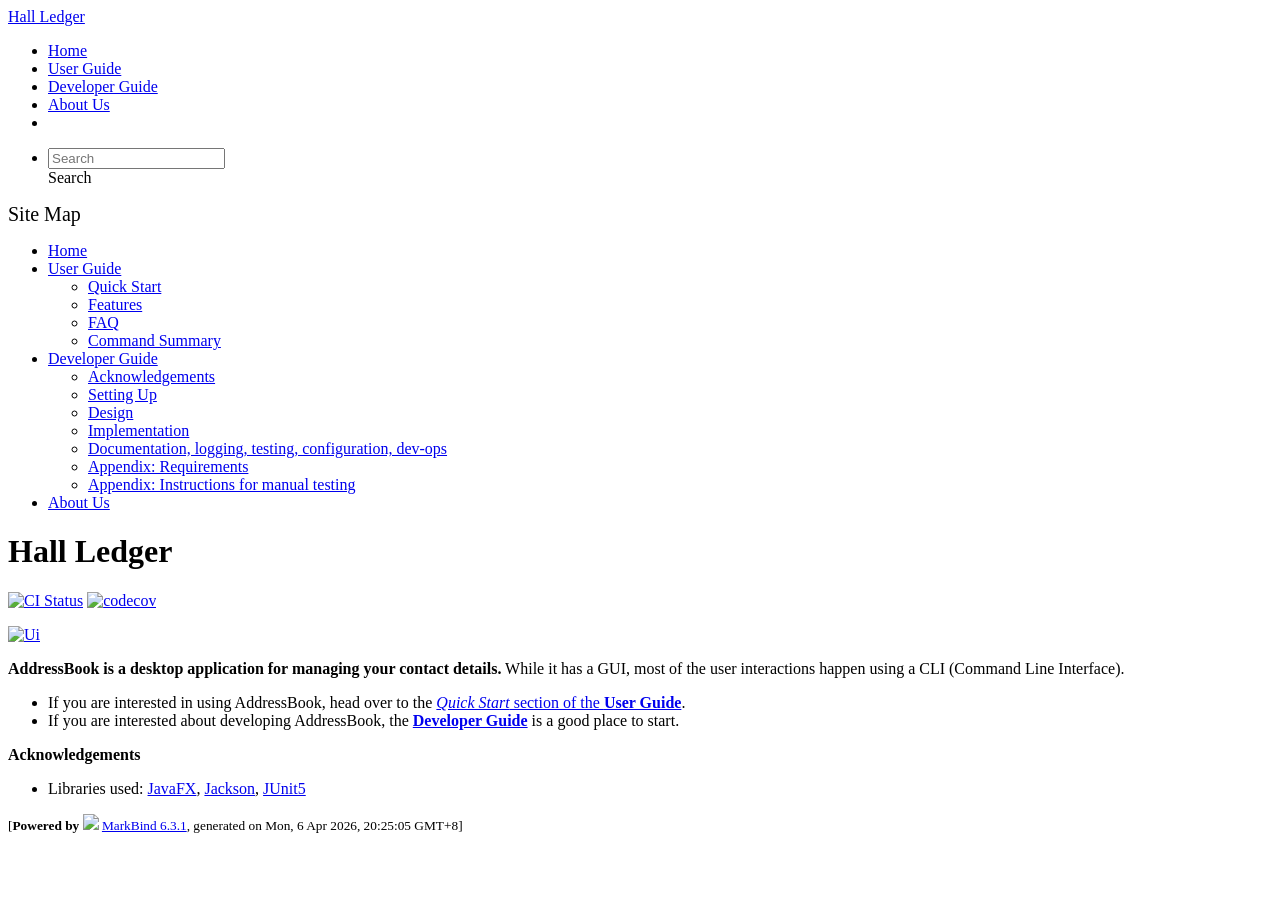
==== index.html @ 1bc2eb9d "deploy: 139dfe4c811f9056efb04863ceb00b99c2544ae3" ====
<!DOCTYPE html>
<html>
<head>
    <meta charset="utf-8">
    <meta http-equiv="X-UA-Compatible" content="IE=edge">
    <meta name="generator" content="MarkBind 6.3.1">
    <meta name="viewport" content="width=device-width, initial-scale=1"><title>Hall Ledger</title> <link rel="stylesheet" href="/tp/markbind/css/bootstrap.min.css"> <link rel="stylesheet" href="/tp/markbind/fontawesome/css/all.min.css"> <link rel="stylesheet" href="/tp/markbind/glyphicons/css/bootstrap-glyphicons.min.css"><link rel="stylesheet" href="/tp/markbind/css/codeblock-light.min.css"><link rel="stylesheet" href="/tp/markbind/css/markbind.min.css"><link rel="stylesheet" href="/tp/plugins/markbind-plugin-anchors/markbind-plugin-anchors.css"><link rel="stylesheet" href="/tp/plugins/markbind-plugin-tree/markbind-plugin-tree.css">
    
  <link rel="stylesheet" href="/tp/stylesheets/main.css">
<link rel="icon" href="/tp/images/hall-ledger-icon-48x48.png"></head>
<script>
  const baseUrl = '/tp'
</script>
<body  data-code-theme="light">
<div id="app"><!--[--><header sticky><div data-v-26aac3dc><nav class="navbar navbar-expand-md d-print-none navbar-dark bg-dark" data-v-26aac3dc><div class="container-fluid" data-v-26aac3dc><div class="navbar-left" data-v-26aac3dc><!--[--><a href="/tp/index.html" title="Home" class="navbar-brand">Hall Ledger</a><!--]--></div><div class="navbar-default" data-v-26aac3dc><ul class="navbar-nav me-auto mt-2 mt-lg-0" data-v-26aac3dc><!--[--> <li><a href="/tp/index.html" class="nav-link">Home</a></li> <li><a href="/tp/UserGuide.html" class="nav-link">User Guide</a></li> <li><a href="/tp/DeveloperGuide.html" class="nav-link">Developer Guide</a></li> <li><a href="/tp/AboutUs.html" class="nav-link">About Us</a></li> <li><a href="https://github.com/se-edu/addressbook-level3" target="_blank" class="nav-link"><span><span aria-hidden="true" class="fab fa-github"></span></span></a></li> <!--]--></ul></div><ul class="navbar-nav navbar-right" data-v-26aac3dc><!--[--><li><form class="navbar-form"><div style="position:relative;" class="dropdown" data-v-00e26d0a><!--[--><input value="" data-bs-toggle="dropdown" type="text" class="form-control" placeholder="Search" autocomplete="off" data-v-00e26d0a><div class="form-control placeholder-div-hidden" data-v-00e26d0a>Search</div><!--]--><ul class="dropdown-menu search-dropdown-menu dropdown-menu-hidden dropdown-menu-end" data-v-00e26d0a><!--[--><!--]--></ul></div></form></li><!--]--></ul></div></nav><div style="display:none;" class="lower-navbar-container" data-v-26aac3dc><!--[--><!----><!----><!--]--></div></div></header> <div id="flex-body"><nav id="site-nav" data-v-6b1b63d2><!--[--><div class="site-nav-top"><div class="fw-bold mb-2" style="font-size:1.25rem;">Site Map</div></div> <div class="nav-component slim-scroll"><div class="site-nav-root"><!--[--><ul class="site-nav-list site-nav-list-root" data-v-6b1b63d2><!--[--><li><div class="site-nav-default-list-item site-nav-list-item-0" onclick="handleSiteNavClick(this)"><a href="/tp/index.html">Home</a></div></li> <li><div class="site-nav-default-list-item site-nav-list-item-0" onclick="handleSiteNavClick(this)"><a href="/tp/UserGuide.html">User Guide</a> <div class="site-nav-dropdown-btn-container"><i class="site-nav-dropdown-btn-icon site-nav-rotate-icon" onclick="handleSiteNavClick(this.parentNode.parentNode, false); event.stopPropagation();"><span class="glyphicon glyphicon-menu-down" aria-hidden="true"></span></i></div></div><ul class="site-nav-dropdown-container site-nav-dropdown-container-open site-nav-list"><li><div class="site-nav-default-list-item site-nav-list-item-1" onclick="handleSiteNavClick(this)"><a href="/tp/UserGuide.html#quick-start">Quick Start</a></div></li> <li><div class="site-nav-default-list-item site-nav-list-item-1" onclick="handleSiteNavClick(this)"><a href="/tp/UserGuide.html#features">Features</a></div></li> <li><div class="site-nav-default-list-item site-nav-list-item-1" onclick="handleSiteNavClick(this)"><a href="/tp/UserGuide.html#faq">FAQ</a></div></li> <li><div class="site-nav-default-list-item site-nav-list-item-1" onclick="handleSiteNavClick(this)"><a href="/tp/UserGuide.html#faq">Command Summary</a></div></li></ul></li> <li><div class="site-nav-default-list-item site-nav-list-item-0" onclick="handleSiteNavClick(this)"><a href="/tp/DeveloperGuide.html">Developer Guide</a> <div class="site-nav-dropdown-btn-container"><i class="site-nav-dropdown-btn-icon site-nav-rotate-icon" onclick="handleSiteNavClick(this.parentNode.parentNode, false); event.stopPropagation();"><span class="glyphicon glyphicon-menu-down" aria-hidden="true"></span></i></div></div><ul class="site-nav-dropdown-container site-nav-dropdown-container-open site-nav-list"><li><div class="site-nav-default-list-item site-nav-list-item-1" onclick="handleSiteNavClick(this)"><a href="/tp/DeveloperGuide.html#acknowledgements">Acknowledgements</a></div></li> <li><div class="site-nav-default-list-item site-nav-list-item-1" onclick="handleSiteNavClick(this)"><a href="/tp/DeveloperGuide.html#setting-up-getting-started">Setting Up</a></div></li> <li><div class="site-nav-default-list-item site-nav-list-item-1" onclick="handleSiteNavClick(this)"><a href="/tp/DeveloperGuide.html#design">Design</a></div></li> <li><div class="site-nav-default-list-item site-nav-list-item-1" onclick="handleSiteNavClick(this)"><a href="/tp/DeveloperGuide.html#implementation">Implementation</a></div></li> <li><div class="site-nav-default-list-item site-nav-list-item-1" onclick="handleSiteNavClick(this)"><a href="/tp/DeveloperGuide.html#documentation-logging-testing-configuration-dev-ops">Documentation, logging, testing, configuration, dev-ops</a></div></li> <li><div class="site-nav-default-list-item site-nav-list-item-1" onclick="handleSiteNavClick(this)"><a href="/tp/DeveloperGuide.html#appendix-requirements">Appendix: Requirements</a></div></li> <li><div class="site-nav-default-list-item site-nav-list-item-1" onclick="handleSiteNavClick(this)"><a href="/tp/DeveloperGuide.html#appendix-instructions-for-manual-testing">Appendix: Instructions for manual testing</a></div></li></ul></li> <li><div class="site-nav-default-list-item site-nav-list-item-0" onclick="handleSiteNavClick(this)"><a href="/tp/AboutUs.html">About Us</a></div></li><!--]--><!--v-if--></ul><!--]--></div></div><!--]--><!--v-if--></nav> <div id="content-wrapper"><h1 id="hall-ledger">Hall Ledger<a class="fa fa-anchor" href="#hall-ledger" onclick="event.stopPropagation()"></a></h1> <p><a href="https://github.com/se-edu/addressbook-level3/actions"><img src="https://github.com/se-edu/addressbook-level3/workflows/Java%20CI/badge.svg" alt="CI Status" class="img-fluid"></a> <a href="https://codecov.io/gh/se-edu/addressbook-level3"><img src="https://codecov.io/gh/se-edu/addressbook-level3/branch/master/graph/badge.svg" alt="codecov" class="img-fluid"></a></p> <p><a href="/tp/images/Ui.png" target="_self"><img src="/tp/images/Ui.png" alt="Ui" class="img-fluid"></a></p> <p><strong>AddressBook is a desktop application for managing your contact details.</strong> While it has a GUI, most of the user interactions happen using a CLI (Command Line Interface).</p> <ul><li>If you are interested in using AddressBook, head over to the <a href="/tp/UserGuide.html#quick-start"><em>Quick Start</em> section of the <strong>User Guide</strong></a>.</li> <li>If you are interested about developing AddressBook, the <a href="/tp/DeveloperGuide.html"><strong>Developer Guide</strong></a> is a good place to start.</li></ul> <p><strong>Acknowledgements</strong></p> <ul><li>Libraries used: <a href="https://openjfx.io/">JavaFX</a>, <a href="https://github.com/FasterXML/jackson">Jackson</a>, <a href="https://github.com/junit-team/junit5">JUnit5</a></li></ul></div> <nav id="page-nav" data-v-6b1b63d2><!--[--><div class="nav-component slim-scroll"></div><!--]--><!--v-if--></nav> <div class="scroll-top-button fa-lg d-print-none" style="display:none;bottom:2%;right:2%;position:fixed;" aria-hidden="true"><!--[--><i class="fas fa-arrow-circle-up"></i><!--]--></div></div> <footer><div class="text-center"><small>[<span><strong>Powered by</strong></span> <img src="https://markbind.org/favicon.ico" width="30"> <a href="https://markbind.org/">MarkBind 6.3.1</a>, generated on Mon, 6 Apr 2026, 20:25:05 GMT+8]</small></div></footer><!--]--></div>
</body><script src="/tp/markbind/js/bootstrap-utility.min.js"></script>
<script src="/tp/markbind/js/polyfill.min.js"></script>
<script src="/tp/markbind/js/vue.global.prod.min.js"></script>
<script src="/tp/markbind/js/markbind.min.js"></script>
<script src="index.page-vue-render.js"></script>
<script>
  MarkBind.setupWithSearch()
</script>
</html>
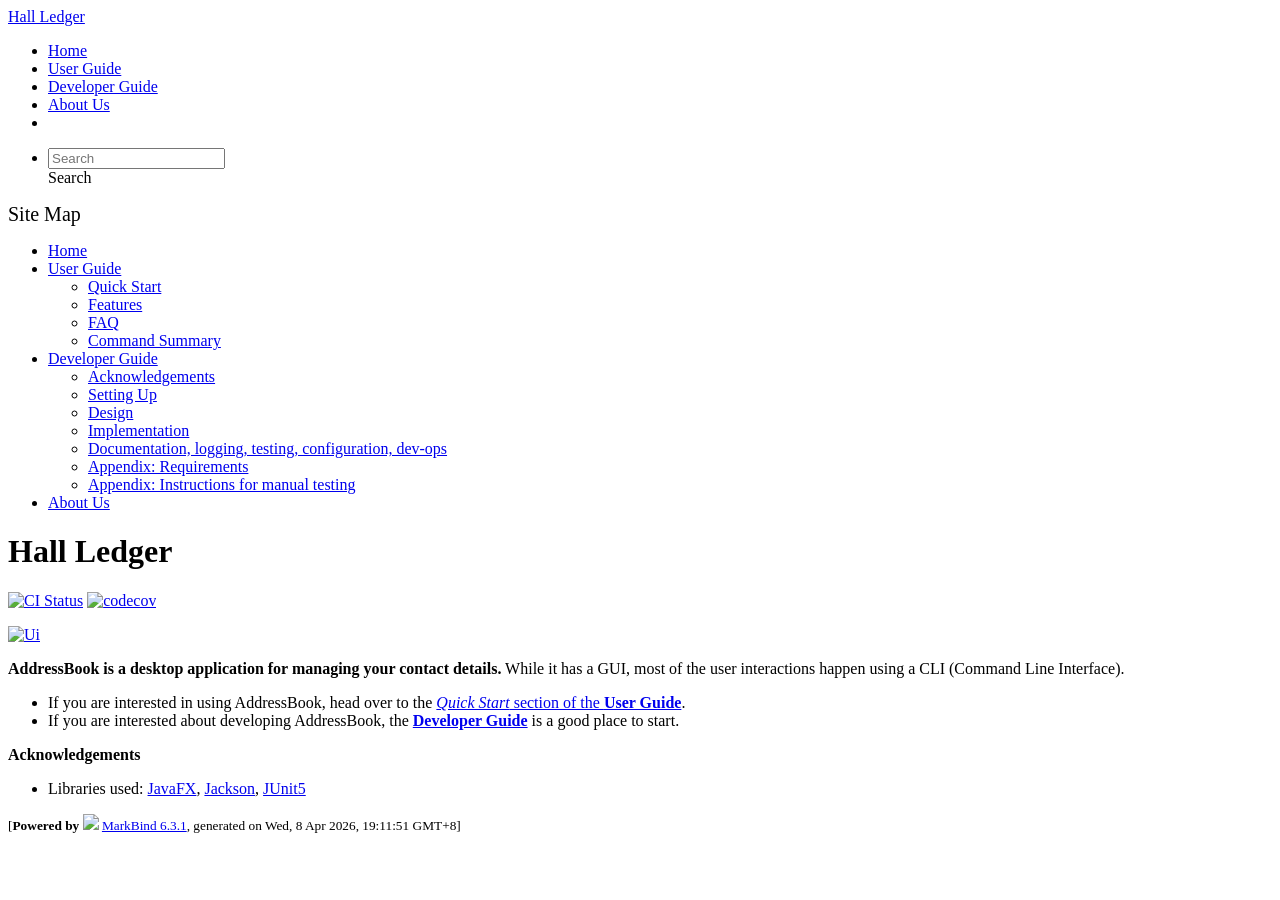
==== commit a96c9766: "deploy: 63b5e1e203f5cf9840056fa8dea4994e9d47cd9a" ====
--- a/index.html
+++ b/index.html
@@ -12,7 +12,7 @@
   const baseUrl = '/tp'
 </script>
 <body  data-code-theme="light">
-<div id="app"><!--[--><header sticky><div data-v-26aac3dc><nav class="navbar navbar-expand-md d-print-none navbar-dark bg-dark" data-v-26aac3dc><div class="container-fluid" data-v-26aac3dc><div class="navbar-left" data-v-26aac3dc><!--[--><a href="/tp/index.html" title="Home" class="navbar-brand">Hall Ledger</a><!--]--></div><div class="navbar-default" data-v-26aac3dc><ul class="navbar-nav me-auto mt-2 mt-lg-0" data-v-26aac3dc><!--[--> <li><a href="/tp/index.html" class="nav-link">Home</a></li> <li><a href="/tp/UserGuide.html" class="nav-link">User Guide</a></li> <li><a href="/tp/DeveloperGuide.html" class="nav-link">Developer Guide</a></li> <li><a href="/tp/AboutUs.html" class="nav-link">About Us</a></li> <li><a href="https://github.com/se-edu/addressbook-level3" target="_blank" class="nav-link"><span><span aria-hidden="true" class="fab fa-github"></span></span></a></li> <!--]--></ul></div><ul class="navbar-nav navbar-right" data-v-26aac3dc><!--[--><li><form class="navbar-form"><div style="position:relative;" class="dropdown" data-v-00e26d0a><!--[--><input value="" data-bs-toggle="dropdown" type="text" class="form-control" placeholder="Search" autocomplete="off" data-v-00e26d0a><div class="form-control placeholder-div-hidden" data-v-00e26d0a>Search</div><!--]--><ul class="dropdown-menu search-dropdown-menu dropdown-menu-hidden dropdown-menu-end" data-v-00e26d0a><!--[--><!--]--></ul></div></form></li><!--]--></ul></div></nav><div style="display:none;" class="lower-navbar-container" data-v-26aac3dc><!--[--><!----><!----><!--]--></div></div></header> <div id="flex-body"><nav id="site-nav" data-v-6b1b63d2><!--[--><div class="site-nav-top"><div class="fw-bold mb-2" style="font-size:1.25rem;">Site Map</div></div> <div class="nav-component slim-scroll"><div class="site-nav-root"><!--[--><ul class="site-nav-list site-nav-list-root" data-v-6b1b63d2><!--[--><li><div class="site-nav-default-list-item site-nav-list-item-0" onclick="handleSiteNavClick(this)"><a href="/tp/index.html">Home</a></div></li> <li><div class="site-nav-default-list-item site-nav-list-item-0" onclick="handleSiteNavClick(this)"><a href="/tp/UserGuide.html">User Guide</a> <div class="site-nav-dropdown-btn-container"><i class="site-nav-dropdown-btn-icon site-nav-rotate-icon" onclick="handleSiteNavClick(this.parentNode.parentNode, false); event.stopPropagation();"><span class="glyphicon glyphicon-menu-down" aria-hidden="true"></span></i></div></div><ul class="site-nav-dropdown-container site-nav-dropdown-container-open site-nav-list"><li><div class="site-nav-default-list-item site-nav-list-item-1" onclick="handleSiteNavClick(this)"><a href="/tp/UserGuide.html#quick-start">Quick Start</a></div></li> <li><div class="site-nav-default-list-item site-nav-list-item-1" onclick="handleSiteNavClick(this)"><a href="/tp/UserGuide.html#features">Features</a></div></li> <li><div class="site-nav-default-list-item site-nav-list-item-1" onclick="handleSiteNavClick(this)"><a href="/tp/UserGuide.html#faq">FAQ</a></div></li> <li><div class="site-nav-default-list-item site-nav-list-item-1" onclick="handleSiteNavClick(this)"><a href="/tp/UserGuide.html#faq">Command Summary</a></div></li></ul></li> <li><div class="site-nav-default-list-item site-nav-list-item-0" onclick="handleSiteNavClick(this)"><a href="/tp/DeveloperGuide.html">Developer Guide</a> <div class="site-nav-dropdown-btn-container"><i class="site-nav-dropdown-btn-icon site-nav-rotate-icon" onclick="handleSiteNavClick(this.parentNode.parentNode, false); event.stopPropagation();"><span class="glyphicon glyphicon-menu-down" aria-hidden="true"></span></i></div></div><ul class="site-nav-dropdown-container site-nav-dropdown-container-open site-nav-list"><li><div class="site-nav-default-list-item site-nav-list-item-1" onclick="handleSiteNavClick(this)"><a href="/tp/DeveloperGuide.html#acknowledgements">Acknowledgements</a></div></li> <li><div class="site-nav-default-list-item site-nav-list-item-1" onclick="handleSiteNavClick(this)"><a href="/tp/DeveloperGuide.html#setting-up-getting-started">Setting Up</a></div></li> <li><div class="site-nav-default-list-item site-nav-list-item-1" onclick="handleSiteNavClick(this)"><a href="/tp/DeveloperGuide.html#design">Design</a></div></li> <li><div class="site-nav-default-list-item site-nav-list-item-1" onclick="handleSiteNavClick(this)"><a href="/tp/DeveloperGuide.html#implementation">Implementation</a></div></li> <li><div class="site-nav-default-list-item site-nav-list-item-1" onclick="handleSiteNavClick(this)"><a href="/tp/DeveloperGuide.html#documentation-logging-testing-configuration-dev-ops">Documentation, logging, testing, configuration, dev-ops</a></div></li> <li><div class="site-nav-default-list-item site-nav-list-item-1" onclick="handleSiteNavClick(this)"><a href="/tp/DeveloperGuide.html#appendix-requirements">Appendix: Requirements</a></div></li> <li><div class="site-nav-default-list-item site-nav-list-item-1" onclick="handleSiteNavClick(this)"><a href="/tp/DeveloperGuide.html#appendix-instructions-for-manual-testing">Appendix: Instructions for manual testing</a></div></li></ul></li> <li><div class="site-nav-default-list-item site-nav-list-item-0" onclick="handleSiteNavClick(this)"><a href="/tp/AboutUs.html">About Us</a></div></li><!--]--><!--v-if--></ul><!--]--></div></div><!--]--><!--v-if--></nav> <div id="content-wrapper"><h1 id="hall-ledger">Hall Ledger<a class="fa fa-anchor" href="#hall-ledger" onclick="event.stopPropagation()"></a></h1> <p><a href="https://github.com/se-edu/addressbook-level3/actions"><img src="https://github.com/se-edu/addressbook-level3/workflows/Java%20CI/badge.svg" alt="CI Status" class="img-fluid"></a> <a href="https://codecov.io/gh/se-edu/addressbook-level3"><img src="https://codecov.io/gh/se-edu/addressbook-level3/branch/master/graph/badge.svg" alt="codecov" class="img-fluid"></a></p> <p><a href="/tp/images/Ui.png" target="_self"><img src="/tp/images/Ui.png" alt="Ui" class="img-fluid"></a></p> <p><strong>AddressBook is a desktop application for managing your contact details.</strong> While it has a GUI, most of the user interactions happen using a CLI (Command Line Interface).</p> <ul><li>If you are interested in using AddressBook, head over to the <a href="/tp/UserGuide.html#quick-start"><em>Quick Start</em> section of the <strong>User Guide</strong></a>.</li> <li>If you are interested about developing AddressBook, the <a href="/tp/DeveloperGuide.html"><strong>Developer Guide</strong></a> is a good place to start.</li></ul> <p><strong>Acknowledgements</strong></p> <ul><li>Libraries used: <a href="https://openjfx.io/">JavaFX</a>, <a href="https://github.com/FasterXML/jackson">Jackson</a>, <a href="https://github.com/junit-team/junit5">JUnit5</a></li></ul></div> <nav id="page-nav" data-v-6b1b63d2><!--[--><div class="nav-component slim-scroll"></div><!--]--><!--v-if--></nav> <div class="scroll-top-button fa-lg d-print-none" style="display:none;bottom:2%;right:2%;position:fixed;" aria-hidden="true"><!--[--><i class="fas fa-arrow-circle-up"></i><!--]--></div></div> <footer><div class="text-center"><small>[<span><strong>Powered by</strong></span> <img src="https://markbind.org/favicon.ico" width="30"> <a href="https://markbind.org/">MarkBind 6.3.1</a>, generated on Mon, 6 Apr 2026, 20:25:05 GMT+8]</small></div></footer><!--]--></div>
+<div id="app"><!--[--><header sticky><div data-v-26aac3dc><nav class="navbar navbar-expand-md d-print-none navbar-dark bg-dark" data-v-26aac3dc><div class="container-fluid" data-v-26aac3dc><div class="navbar-left" data-v-26aac3dc><!--[--><a href="/tp/index.html" title="Home" class="navbar-brand">Hall Ledger</a><!--]--></div><div class="navbar-default" data-v-26aac3dc><ul class="navbar-nav me-auto mt-2 mt-lg-0" data-v-26aac3dc><!--[--> <li><a href="/tp/index.html" class="nav-link">Home</a></li> <li><a href="/tp/UserGuide.html" class="nav-link">User Guide</a></li> <li><a href="/tp/DeveloperGuide.html" class="nav-link">Developer Guide</a></li> <li><a href="/tp/AboutUs.html" class="nav-link">About Us</a></li> <li><a href="https://github.com/AY2526S2-CS2103T-T15-1/tp" target="_blank" class="nav-link"><span><span aria-hidden="true" class="fab fa-github"></span></span></a></li> <!--]--></ul></div><ul class="navbar-nav navbar-right" data-v-26aac3dc><!--[--><li><form class="navbar-form"><div style="position:relative;" class="dropdown" data-v-00e26d0a><!--[--><input value="" data-bs-toggle="dropdown" type="text" class="form-control" placeholder="Search" autocomplete="off" data-v-00e26d0a><div class="form-control placeholder-div-hidden" data-v-00e26d0a>Search</div><!--]--><ul class="dropdown-menu search-dropdown-menu dropdown-menu-hidden dropdown-menu-end" data-v-00e26d0a><!--[--><!--]--></ul></div></form></li><!--]--></ul></div></nav><div style="display:none;" class="lower-navbar-container" data-v-26aac3dc><!--[--><!----><!----><!--]--></div></div></header> <div id="flex-body"><nav id="site-nav" data-v-6b1b63d2><!--[--><div class="site-nav-top"><div class="fw-bold mb-2" style="font-size:1.25rem;">Site Map</div></div> <div class="nav-component slim-scroll"><div class="site-nav-root"><!--[--><ul class="site-nav-list site-nav-list-root" data-v-6b1b63d2><!--[--><li><div class="site-nav-default-list-item site-nav-list-item-0" onclick="handleSiteNavClick(this)"><a href="/tp/index.html">Home</a></div></li> <li><div class="site-nav-default-list-item site-nav-list-item-0" onclick="handleSiteNavClick(this)"><a href="/tp/UserGuide.html">User Guide</a> <div class="site-nav-dropdown-btn-container"><i class="site-nav-dropdown-btn-icon site-nav-rotate-icon" onclick="handleSiteNavClick(this.parentNode.parentNode, false); event.stopPropagation();"><span class="glyphicon glyphicon-menu-down" aria-hidden="true"></span></i></div></div><ul class="site-nav-dropdown-container site-nav-dropdown-container-open site-nav-list"><li><div class="site-nav-default-list-item site-nav-list-item-1" onclick="handleSiteNavClick(this)"><a href="/tp/UserGuide.html#quick-start">Quick Start</a></div></li> <li><div class="site-nav-default-list-item site-nav-list-item-1" onclick="handleSiteNavClick(this)"><a href="/tp/UserGuide.html#features">Features</a></div></li> <li><div class="site-nav-default-list-item site-nav-list-item-1" onclick="handleSiteNavClick(this)"><a href="/tp/UserGuide.html#faq">FAQ</a></div></li> <li><div class="site-nav-default-list-item site-nav-list-item-1" onclick="handleSiteNavClick(this)"><a href="/tp/UserGuide.html#faq">Command Summary</a></div></li></ul></li> <li><div class="site-nav-default-list-item site-nav-list-item-0" onclick="handleSiteNavClick(this)"><a href="/tp/DeveloperGuide.html">Developer Guide</a> <div class="site-nav-dropdown-btn-container"><i class="site-nav-dropdown-btn-icon site-nav-rotate-icon" onclick="handleSiteNavClick(this.parentNode.parentNode, false); event.stopPropagation();"><span class="glyphicon glyphicon-menu-down" aria-hidden="true"></span></i></div></div><ul class="site-nav-dropdown-container site-nav-dropdown-container-open site-nav-list"><li><div class="site-nav-default-list-item site-nav-list-item-1" onclick="handleSiteNavClick(this)"><a href="/tp/DeveloperGuide.html#acknowledgements">Acknowledgements</a></div></li> <li><div class="site-nav-default-list-item site-nav-list-item-1" onclick="handleSiteNavClick(this)"><a href="/tp/DeveloperGuide.html#setting-up-getting-started">Setting Up</a></div></li> <li><div class="site-nav-default-list-item site-nav-list-item-1" onclick="handleSiteNavClick(this)"><a href="/tp/DeveloperGuide.html#design">Design</a></div></li> <li><div class="site-nav-default-list-item site-nav-list-item-1" onclick="handleSiteNavClick(this)"><a href="/tp/DeveloperGuide.html#implementation">Implementation</a></div></li> <li><div class="site-nav-default-list-item site-nav-list-item-1" onclick="handleSiteNavClick(this)"><a href="/tp/DeveloperGuide.html#documentation-logging-testing-configuration-dev-ops">Documentation, logging, testing, configuration, dev-ops</a></div></li> <li><div class="site-nav-default-list-item site-nav-list-item-1" onclick="handleSiteNavClick(this)"><a href="/tp/DeveloperGuide.html#appendix-requirements">Appendix: Requirements</a></div></li> <li><div class="site-nav-default-list-item site-nav-list-item-1" onclick="handleSiteNavClick(this)"><a href="/tp/DeveloperGuide.html#appendix-instructions-for-manual-testing">Appendix: Instructions for manual testing</a></div></li></ul></li> <li><div class="site-nav-default-list-item site-nav-list-item-0" onclick="handleSiteNavClick(this)"><a href="/tp/AboutUs.html">About Us</a></div></li><!--]--><!--v-if--></ul><!--]--></div></div><!--]--><!--v-if--></nav> <div id="content-wrapper"><h1 id="hall-ledger">Hall Ledger<a class="fa fa-anchor" href="#hall-ledger" onclick="event.stopPropagation()"></a></h1> <p><a href="https://github.com/se-edu/addressbook-level3/actions"><img src="https://github.com/se-edu/addressbook-level3/workflows/Java%20CI/badge.svg" alt="CI Status" class="img-fluid"></a> <a href="https://codecov.io/gh/se-edu/addressbook-level3"><img src="https://codecov.io/gh/se-edu/addressbook-level3/branch/master/graph/badge.svg" alt="codecov" class="img-fluid"></a></p> <p><a href="/tp/images/Ui.png" target="_self"><img src="/tp/images/Ui.png" alt="Ui" class="img-fluid"></a></p> <p><strong>AddressBook is a desktop application for managing your contact details.</strong> While it has a GUI, most of the user interactions happen using a CLI (Command Line Interface).</p> <ul><li>If you are interested in using AddressBook, head over to the <a href="/tp/UserGuide.html#quick-start"><em>Quick Start</em> section of the <strong>User Guide</strong></a>.</li> <li>If you are interested about developing AddressBook, the <a href="/tp/DeveloperGuide.html"><strong>Developer Guide</strong></a> is a good place to start.</li></ul> <p><strong>Acknowledgements</strong></p> <ul><li>Libraries used: <a href="https://openjfx.io/">JavaFX</a>, <a href="https://github.com/FasterXML/jackson">Jackson</a>, <a href="https://github.com/junit-team/junit5">JUnit5</a></li></ul></div> <nav id="page-nav" data-v-6b1b63d2><!--[--><div class="nav-component slim-scroll"></div><!--]--><!--v-if--></nav> <div class="scroll-top-button fa-lg d-print-none" style="display:none;bottom:2%;right:2%;position:fixed;" aria-hidden="true"><!--[--><i class="fas fa-arrow-circle-up"></i><!--]--></div></div> <footer><div class="text-center"><small>[<span><strong>Powered by</strong></span> <img src="https://markbind.org/favicon.ico" width="30"> <a href="https://markbind.org/">MarkBind 6.3.1</a>, generated on Wed, 8 Apr 2026, 19:11:51 GMT+8]</small></div></footer><!--]--></div>
 </body><script src="/tp/markbind/js/bootstrap-utility.min.js"></script>
 <script src="/tp/markbind/js/polyfill.min.js"></script>
 <script src="/tp/markbind/js/vue.global.prod.min.js"></script>
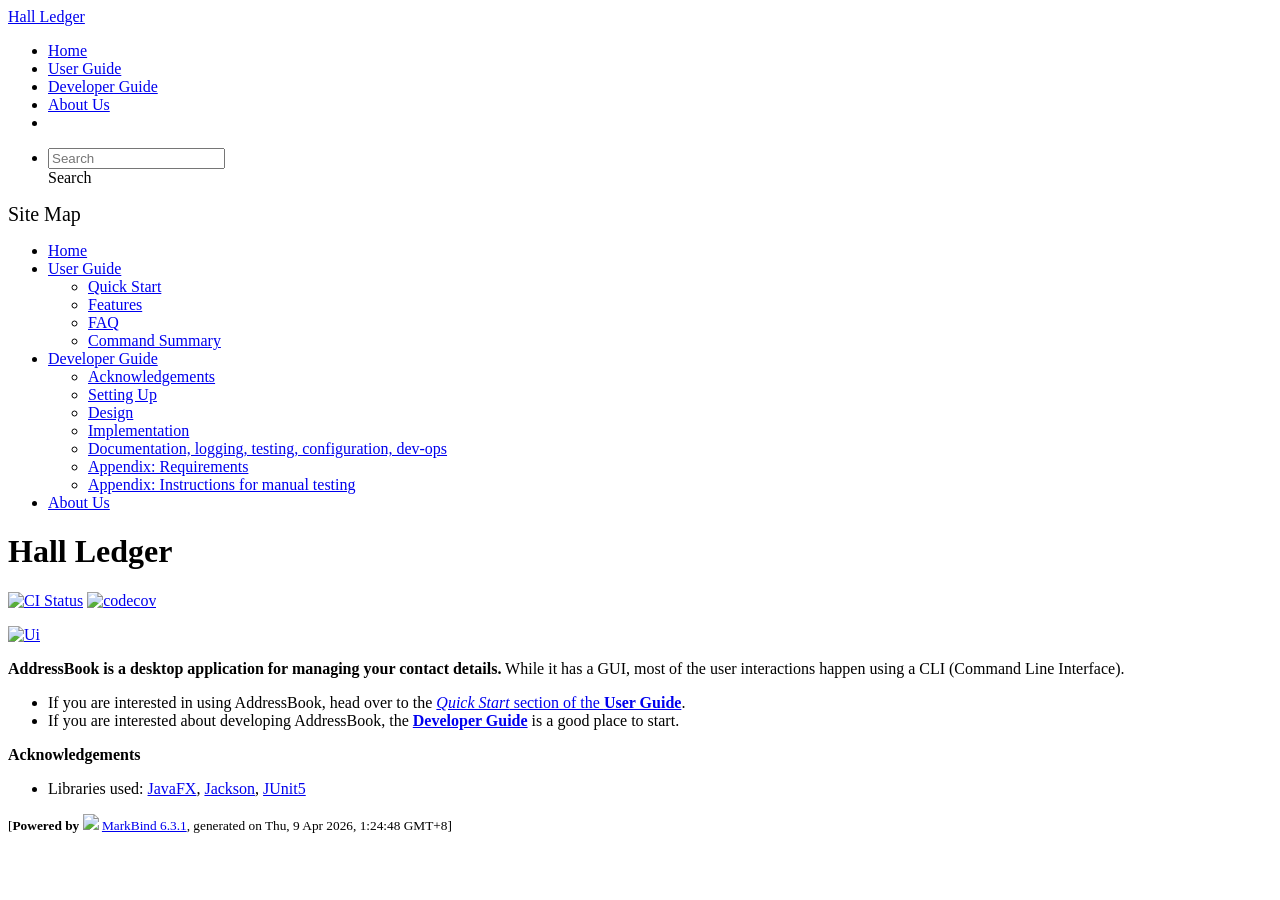
==== commit 2ccf6928: "deploy: 3b681ca3405276831b642ce11754a37ca4b1e949" ====
--- a/index.html
+++ b/index.html
@@ -12,7 +12,7 @@
   const baseUrl = '/tp'
 </script>
 <body  data-code-theme="light">
-<div id="app"><!--[--><header sticky><div data-v-26aac3dc><nav class="navbar navbar-expand-md d-print-none navbar-dark bg-dark" data-v-26aac3dc><div class="container-fluid" data-v-26aac3dc><div class="navbar-left" data-v-26aac3dc><!--[--><a href="/tp/index.html" title="Home" class="navbar-brand">Hall Ledger</a><!--]--></div><div class="navbar-default" data-v-26aac3dc><ul class="navbar-nav me-auto mt-2 mt-lg-0" data-v-26aac3dc><!--[--> <li><a href="/tp/index.html" class="nav-link">Home</a></li> <li><a href="/tp/UserGuide.html" class="nav-link">User Guide</a></li> <li><a href="/tp/DeveloperGuide.html" class="nav-link">Developer Guide</a></li> <li><a href="/tp/AboutUs.html" class="nav-link">About Us</a></li> <li><a href="https://github.com/AY2526S2-CS2103T-T15-1/tp" target="_blank" class="nav-link"><span><span aria-hidden="true" class="fab fa-github"></span></span></a></li> <!--]--></ul></div><ul class="navbar-nav navbar-right" data-v-26aac3dc><!--[--><li><form class="navbar-form"><div style="position:relative;" class="dropdown" data-v-00e26d0a><!--[--><input value="" data-bs-toggle="dropdown" type="text" class="form-control" placeholder="Search" autocomplete="off" data-v-00e26d0a><div class="form-control placeholder-div-hidden" data-v-00e26d0a>Search</div><!--]--><ul class="dropdown-menu search-dropdown-menu dropdown-menu-hidden dropdown-menu-end" data-v-00e26d0a><!--[--><!--]--></ul></div></form></li><!--]--></ul></div></nav><div style="display:none;" class="lower-navbar-container" data-v-26aac3dc><!--[--><!----><!----><!--]--></div></div></header> <div id="flex-body"><nav id="site-nav" data-v-6b1b63d2><!--[--><div class="site-nav-top"><div class="fw-bold mb-2" style="font-size:1.25rem;">Site Map</div></div> <div class="nav-component slim-scroll"><div class="site-nav-root"><!--[--><ul class="site-nav-list site-nav-list-root" data-v-6b1b63d2><!--[--><li><div class="site-nav-default-list-item site-nav-list-item-0" onclick="handleSiteNavClick(this)"><a href="/tp/index.html">Home</a></div></li> <li><div class="site-nav-default-list-item site-nav-list-item-0" onclick="handleSiteNavClick(this)"><a href="/tp/UserGuide.html">User Guide</a> <div class="site-nav-dropdown-btn-container"><i class="site-nav-dropdown-btn-icon site-nav-rotate-icon" onclick="handleSiteNavClick(this.parentNode.parentNode, false); event.stopPropagation();"><span class="glyphicon glyphicon-menu-down" aria-hidden="true"></span></i></div></div><ul class="site-nav-dropdown-container site-nav-dropdown-container-open site-nav-list"><li><div class="site-nav-default-list-item site-nav-list-item-1" onclick="handleSiteNavClick(this)"><a href="/tp/UserGuide.html#quick-start">Quick Start</a></div></li> <li><div class="site-nav-default-list-item site-nav-list-item-1" onclick="handleSiteNavClick(this)"><a href="/tp/UserGuide.html#features">Features</a></div></li> <li><div class="site-nav-default-list-item site-nav-list-item-1" onclick="handleSiteNavClick(this)"><a href="/tp/UserGuide.html#faq">FAQ</a></div></li> <li><div class="site-nav-default-list-item site-nav-list-item-1" onclick="handleSiteNavClick(this)"><a href="/tp/UserGuide.html#faq">Command Summary</a></div></li></ul></li> <li><div class="site-nav-default-list-item site-nav-list-item-0" onclick="handleSiteNavClick(this)"><a href="/tp/DeveloperGuide.html">Developer Guide</a> <div class="site-nav-dropdown-btn-container"><i class="site-nav-dropdown-btn-icon site-nav-rotate-icon" onclick="handleSiteNavClick(this.parentNode.parentNode, false); event.stopPropagation();"><span class="glyphicon glyphicon-menu-down" aria-hidden="true"></span></i></div></div><ul class="site-nav-dropdown-container site-nav-dropdown-container-open site-nav-list"><li><div class="site-nav-default-list-item site-nav-list-item-1" onclick="handleSiteNavClick(this)"><a href="/tp/DeveloperGuide.html#acknowledgements">Acknowledgements</a></div></li> <li><div class="site-nav-default-list-item site-nav-list-item-1" onclick="handleSiteNavClick(this)"><a href="/tp/DeveloperGuide.html#setting-up-getting-started">Setting Up</a></div></li> <li><div class="site-nav-default-list-item site-nav-list-item-1" onclick="handleSiteNavClick(this)"><a href="/tp/DeveloperGuide.html#design">Design</a></div></li> <li><div class="site-nav-default-list-item site-nav-list-item-1" onclick="handleSiteNavClick(this)"><a href="/tp/DeveloperGuide.html#implementation">Implementation</a></div></li> <li><div class="site-nav-default-list-item site-nav-list-item-1" onclick="handleSiteNavClick(this)"><a href="/tp/DeveloperGuide.html#documentation-logging-testing-configuration-dev-ops">Documentation, logging, testing, configuration, dev-ops</a></div></li> <li><div class="site-nav-default-list-item site-nav-list-item-1" onclick="handleSiteNavClick(this)"><a href="/tp/DeveloperGuide.html#appendix-requirements">Appendix: Requirements</a></div></li> <li><div class="site-nav-default-list-item site-nav-list-item-1" onclick="handleSiteNavClick(this)"><a href="/tp/DeveloperGuide.html#appendix-instructions-for-manual-testing">Appendix: Instructions for manual testing</a></div></li></ul></li> <li><div class="site-nav-default-list-item site-nav-list-item-0" onclick="handleSiteNavClick(this)"><a href="/tp/AboutUs.html">About Us</a></div></li><!--]--><!--v-if--></ul><!--]--></div></div><!--]--><!--v-if--></nav> <div id="content-wrapper"><h1 id="hall-ledger">Hall Ledger<a class="fa fa-anchor" href="#hall-ledger" onclick="event.stopPropagation()"></a></h1> <p><a href="https://github.com/se-edu/addressbook-level3/actions"><img src="https://github.com/se-edu/addressbook-level3/workflows/Java%20CI/badge.svg" alt="CI Status" class="img-fluid"></a> <a href="https://codecov.io/gh/se-edu/addressbook-level3"><img src="https://codecov.io/gh/se-edu/addressbook-level3/branch/master/graph/badge.svg" alt="codecov" class="img-fluid"></a></p> <p><a href="/tp/images/Ui.png" target="_self"><img src="/tp/images/Ui.png" alt="Ui" class="img-fluid"></a></p> <p><strong>AddressBook is a desktop application for managing your contact details.</strong> While it has a GUI, most of the user interactions happen using a CLI (Command Line Interface).</p> <ul><li>If you are interested in using AddressBook, head over to the <a href="/tp/UserGuide.html#quick-start"><em>Quick Start</em> section of the <strong>User Guide</strong></a>.</li> <li>If you are interested about developing AddressBook, the <a href="/tp/DeveloperGuide.html"><strong>Developer Guide</strong></a> is a good place to start.</li></ul> <p><strong>Acknowledgements</strong></p> <ul><li>Libraries used: <a href="https://openjfx.io/">JavaFX</a>, <a href="https://github.com/FasterXML/jackson">Jackson</a>, <a href="https://github.com/junit-team/junit5">JUnit5</a></li></ul></div> <nav id="page-nav" data-v-6b1b63d2><!--[--><div class="nav-component slim-scroll"></div><!--]--><!--v-if--></nav> <div class="scroll-top-button fa-lg d-print-none" style="display:none;bottom:2%;right:2%;position:fixed;" aria-hidden="true"><!--[--><i class="fas fa-arrow-circle-up"></i><!--]--></div></div> <footer><div class="text-center"><small>[<span><strong>Powered by</strong></span> <img src="https://markbind.org/favicon.ico" width="30"> <a href="https://markbind.org/">MarkBind 6.3.1</a>, generated on Wed, 8 Apr 2026, 19:11:51 GMT+8]</small></div></footer><!--]--></div>
+<div id="app"><!--[--><header sticky><div data-v-26aac3dc><nav class="navbar navbar-expand-md d-print-none navbar-dark bg-dark" data-v-26aac3dc><div class="container-fluid" data-v-26aac3dc><div class="navbar-left" data-v-26aac3dc><!--[--><a href="/tp/index.html" title="Home" class="navbar-brand">Hall Ledger</a><!--]--></div><div class="navbar-default" data-v-26aac3dc><ul class="navbar-nav me-auto mt-2 mt-lg-0" data-v-26aac3dc><!--[--> <li><a href="/tp/index.html" class="nav-link">Home</a></li> <li><a href="/tp/UserGuide.html" class="nav-link">User Guide</a></li> <li><a href="/tp/DeveloperGuide.html" class="nav-link">Developer Guide</a></li> <li><a href="/tp/AboutUs.html" class="nav-link">About Us</a></li> <li><a href="https://github.com/AY2526S2-CS2103T-T15-1/tp" target="_blank" class="nav-link"><span><span aria-hidden="true" class="fab fa-github"></span></span></a></li> <!--]--></ul></div><ul class="navbar-nav navbar-right" data-v-26aac3dc><!--[--><li><form class="navbar-form"><div style="position:relative;" class="dropdown" data-v-00e26d0a><!--[--><input value="" data-bs-toggle="dropdown" type="text" class="form-control" placeholder="Search" autocomplete="off" data-v-00e26d0a><div class="form-control placeholder-div-hidden" data-v-00e26d0a>Search</div><!--]--><ul class="dropdown-menu search-dropdown-menu dropdown-menu-hidden dropdown-menu-end" data-v-00e26d0a><!--[--><!--]--></ul></div></form></li><!--]--></ul></div></nav><div style="display:none;" class="lower-navbar-container" data-v-26aac3dc><!--[--><!----><!----><!--]--></div></div></header> <div id="flex-body"><nav id="site-nav" data-v-6b1b63d2><!--[--><div class="site-nav-top"><div class="fw-bold mb-2" style="font-size:1.25rem;">Site Map</div></div> <div class="nav-component slim-scroll"><div class="site-nav-root"><!--[--><ul class="site-nav-list site-nav-list-root" data-v-6b1b63d2><!--[--><li><div class="site-nav-default-list-item site-nav-list-item-0" onclick="handleSiteNavClick(this)"><a href="/tp/index.html">Home</a></div></li> <li><div class="site-nav-default-list-item site-nav-list-item-0" onclick="handleSiteNavClick(this)"><a href="/tp/UserGuide.html">User Guide</a> <div class="site-nav-dropdown-btn-container"><i class="site-nav-dropdown-btn-icon site-nav-rotate-icon" onclick="handleSiteNavClick(this.parentNode.parentNode, false); event.stopPropagation();"><span class="glyphicon glyphicon-menu-down" aria-hidden="true"></span></i></div></div><ul class="site-nav-dropdown-container site-nav-dropdown-container-open site-nav-list"><li><div class="site-nav-default-list-item site-nav-list-item-1" onclick="handleSiteNavClick(this)"><a href="/tp/UserGuide.html#quick-start">Quick Start</a></div></li> <li><div class="site-nav-default-list-item site-nav-list-item-1" onclick="handleSiteNavClick(this)"><a href="/tp/UserGuide.html#features">Features</a></div></li> <li><div class="site-nav-default-list-item site-nav-list-item-1" onclick="handleSiteNavClick(this)"><a href="/tp/UserGuide.html#faq">FAQ</a></div></li> <li><div class="site-nav-default-list-item site-nav-list-item-1" onclick="handleSiteNavClick(this)"><a href="/tp/UserGuide.html#faq">Command Summary</a></div></li></ul></li> <li><div class="site-nav-default-list-item site-nav-list-item-0" onclick="handleSiteNavClick(this)"><a href="/tp/DeveloperGuide.html">Developer Guide</a> <div class="site-nav-dropdown-btn-container"><i class="site-nav-dropdown-btn-icon site-nav-rotate-icon" onclick="handleSiteNavClick(this.parentNode.parentNode, false); event.stopPropagation();"><span class="glyphicon glyphicon-menu-down" aria-hidden="true"></span></i></div></div><ul class="site-nav-dropdown-container site-nav-dropdown-container-open site-nav-list"><li><div class="site-nav-default-list-item site-nav-list-item-1" onclick="handleSiteNavClick(this)"><a href="/tp/DeveloperGuide.html#acknowledgements">Acknowledgements</a></div></li> <li><div class="site-nav-default-list-item site-nav-list-item-1" onclick="handleSiteNavClick(this)"><a href="/tp/DeveloperGuide.html#setting-up-getting-started">Setting Up</a></div></li> <li><div class="site-nav-default-list-item site-nav-list-item-1" onclick="handleSiteNavClick(this)"><a href="/tp/DeveloperGuide.html#design">Design</a></div></li> <li><div class="site-nav-default-list-item site-nav-list-item-1" onclick="handleSiteNavClick(this)"><a href="/tp/DeveloperGuide.html#implementation">Implementation</a></div></li> <li><div class="site-nav-default-list-item site-nav-list-item-1" onclick="handleSiteNavClick(this)"><a href="/tp/DeveloperGuide.html#documentation-logging-testing-configuration-dev-ops">Documentation, logging, testing, configuration, dev-ops</a></div></li> <li><div class="site-nav-default-list-item site-nav-list-item-1" onclick="handleSiteNavClick(this)"><a href="/tp/DeveloperGuide.html#appendix-requirements">Appendix: Requirements</a></div></li> <li><div class="site-nav-default-list-item site-nav-list-item-1" onclick="handleSiteNavClick(this)"><a href="/tp/DeveloperGuide.html#appendix-instructions-for-manual-testing">Appendix: Instructions for manual testing</a></div></li></ul></li> <li><div class="site-nav-default-list-item site-nav-list-item-0" onclick="handleSiteNavClick(this)"><a href="/tp/AboutUs.html">About Us</a></div></li><!--]--><!--v-if--></ul><!--]--></div></div><!--]--><!--v-if--></nav> <div id="content-wrapper"><h1 id="hall-ledger">Hall Ledger<a class="fa fa-anchor" href="#hall-ledger" onclick="event.stopPropagation()"></a></h1> <p><a href="https://github.com/se-edu/addressbook-level3/actions"><img src="https://github.com/se-edu/addressbook-level3/workflows/Java%20CI/badge.svg" alt="CI Status" class="img-fluid"></a> <a href="https://codecov.io/gh/se-edu/addressbook-level3"><img src="https://codecov.io/gh/se-edu/addressbook-level3/branch/master/graph/badge.svg" alt="codecov" class="img-fluid"></a></p> <p><a href="/tp/images/Ui.png" target="_self"><img src="/tp/images/Ui.png" alt="Ui" class="img-fluid"></a></p> <p><strong>AddressBook is a desktop application for managing your contact details.</strong> While it has a GUI, most of the user interactions happen using a CLI (Command Line Interface).</p> <ul><li>If you are interested in using AddressBook, head over to the <a href="/tp/UserGuide.html#quick-start"><em>Quick Start</em> section of the <strong>User Guide</strong></a>.</li> <li>If you are interested about developing AddressBook, the <a href="/tp/DeveloperGuide.html"><strong>Developer Guide</strong></a> is a good place to start.</li></ul> <p><strong>Acknowledgements</strong></p> <ul><li>Libraries used: <a href="https://openjfx.io/">JavaFX</a>, <a href="https://github.com/FasterXML/jackson">Jackson</a>, <a href="https://github.com/junit-team/junit5">JUnit5</a></li></ul></div> <nav id="page-nav" data-v-6b1b63d2><!--[--><div class="nav-component slim-scroll"></div><!--]--><!--v-if--></nav> <div class="scroll-top-button fa-lg d-print-none" style="display:none;bottom:2%;right:2%;position:fixed;" aria-hidden="true"><!--[--><i class="fas fa-arrow-circle-up"></i><!--]--></div></div> <footer><div class="text-center"><small>[<span><strong>Powered by</strong></span> <img src="https://markbind.org/favicon.ico" width="30"> <a href="https://markbind.org/">MarkBind 6.3.1</a>, generated on Thu, 9 Apr 2026, 1:24:48 GMT+8]</small></div></footer><!--]--></div>
 </body><script src="/tp/markbind/js/bootstrap-utility.min.js"></script>
 <script src="/tp/markbind/js/polyfill.min.js"></script>
 <script src="/tp/markbind/js/vue.global.prod.min.js"></script>
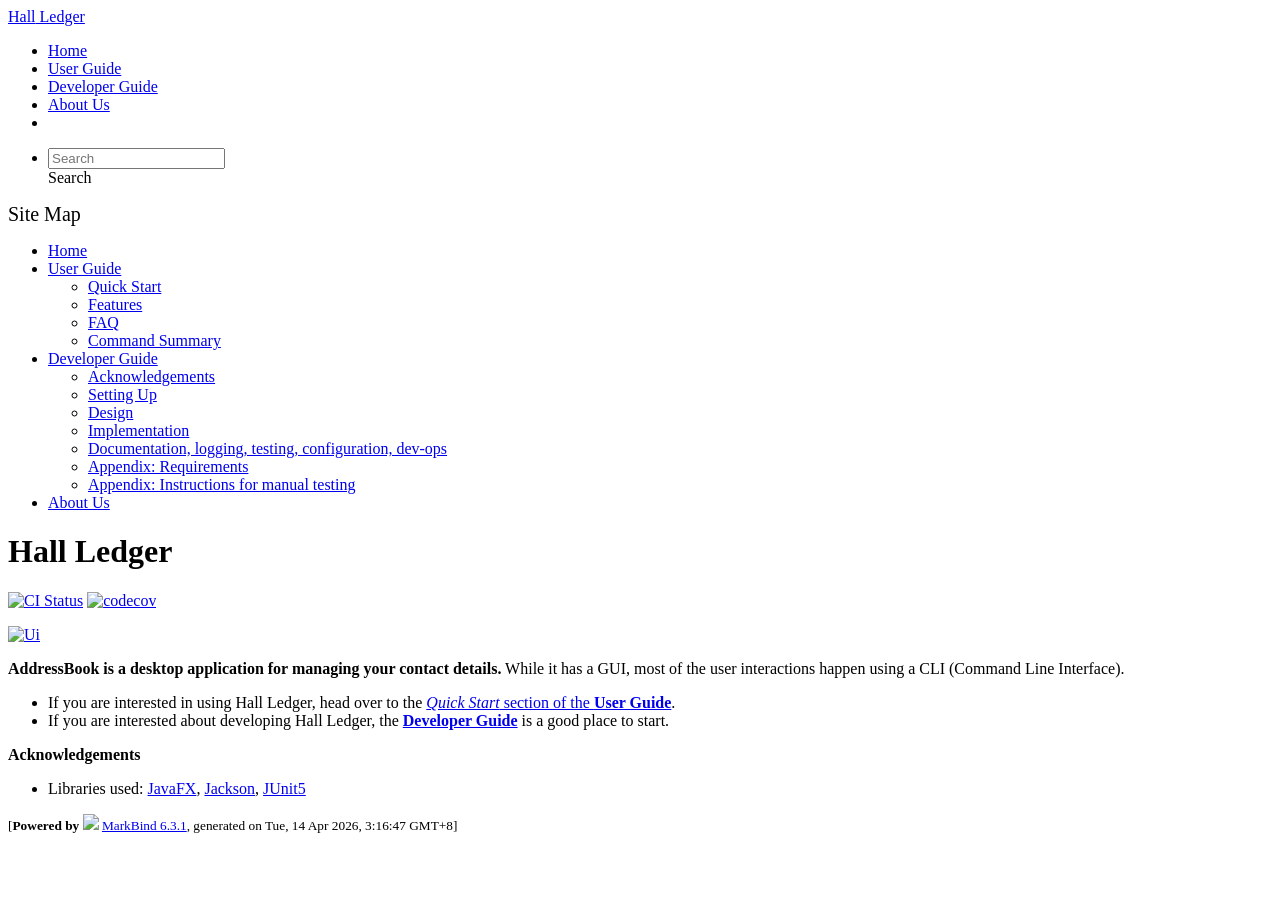
==== commit 060f2f4c: "deploy: da259d566912c57245ab6f5b01c249171206de89" ====
--- a/index.html
+++ b/index.html
@@ -12,7 +12,7 @@
   const baseUrl = '/tp'
 </script>
 <body  data-code-theme="light">
-<div id="app"><!--[--><header sticky><div data-v-26aac3dc><nav class="navbar navbar-expand-md d-print-none navbar-dark bg-dark" data-v-26aac3dc><div class="container-fluid" data-v-26aac3dc><div class="navbar-left" data-v-26aac3dc><!--[--><a href="/tp/index.html" title="Home" class="navbar-brand">Hall Ledger</a><!--]--></div><div class="navbar-default" data-v-26aac3dc><ul class="navbar-nav me-auto mt-2 mt-lg-0" data-v-26aac3dc><!--[--> <li><a href="/tp/index.html" class="nav-link">Home</a></li> <li><a href="/tp/UserGuide.html" class="nav-link">User Guide</a></li> <li><a href="/tp/DeveloperGuide.html" class="nav-link">Developer Guide</a></li> <li><a href="/tp/AboutUs.html" class="nav-link">About Us</a></li> <li><a href="https://github.com/AY2526S2-CS2103T-T15-1/tp" target="_blank" class="nav-link"><span><span aria-hidden="true" class="fab fa-github"></span></span></a></li> <!--]--></ul></div><ul class="navbar-nav navbar-right" data-v-26aac3dc><!--[--><li><form class="navbar-form"><div style="position:relative;" class="dropdown" data-v-00e26d0a><!--[--><input value="" data-bs-toggle="dropdown" type="text" class="form-control" placeholder="Search" autocomplete="off" data-v-00e26d0a><div class="form-control placeholder-div-hidden" data-v-00e26d0a>Search</div><!--]--><ul class="dropdown-menu search-dropdown-menu dropdown-menu-hidden dropdown-menu-end" data-v-00e26d0a><!--[--><!--]--></ul></div></form></li><!--]--></ul></div></nav><div style="display:none;" class="lower-navbar-container" data-v-26aac3dc><!--[--><!----><!----><!--]--></div></div></header> <div id="flex-body"><nav id="site-nav" data-v-6b1b63d2><!--[--><div class="site-nav-top"><div class="fw-bold mb-2" style="font-size:1.25rem;">Site Map</div></div> <div class="nav-component slim-scroll"><div class="site-nav-root"><!--[--><ul class="site-nav-list site-nav-list-root" data-v-6b1b63d2><!--[--><li><div class="site-nav-default-list-item site-nav-list-item-0" onclick="handleSiteNavClick(this)"><a href="/tp/index.html">Home</a></div></li> <li><div class="site-nav-default-list-item site-nav-list-item-0" onclick="handleSiteNavClick(this)"><a href="/tp/UserGuide.html">User Guide</a> <div class="site-nav-dropdown-btn-container"><i class="site-nav-dropdown-btn-icon site-nav-rotate-icon" onclick="handleSiteNavClick(this.parentNode.parentNode, false); event.stopPropagation();"><span class="glyphicon glyphicon-menu-down" aria-hidden="true"></span></i></div></div><ul class="site-nav-dropdown-container site-nav-dropdown-container-open site-nav-list"><li><div class="site-nav-default-list-item site-nav-list-item-1" onclick="handleSiteNavClick(this)"><a href="/tp/UserGuide.html#quick-start">Quick Start</a></div></li> <li><div class="site-nav-default-list-item site-nav-list-item-1" onclick="handleSiteNavClick(this)"><a href="/tp/UserGuide.html#features">Features</a></div></li> <li><div class="site-nav-default-list-item site-nav-list-item-1" onclick="handleSiteNavClick(this)"><a href="/tp/UserGuide.html#faq">FAQ</a></div></li> <li><div class="site-nav-default-list-item site-nav-list-item-1" onclick="handleSiteNavClick(this)"><a href="/tp/UserGuide.html#faq">Command Summary</a></div></li></ul></li> <li><div class="site-nav-default-list-item site-nav-list-item-0" onclick="handleSiteNavClick(this)"><a href="/tp/DeveloperGuide.html">Developer Guide</a> <div class="site-nav-dropdown-btn-container"><i class="site-nav-dropdown-btn-icon site-nav-rotate-icon" onclick="handleSiteNavClick(this.parentNode.parentNode, false); event.stopPropagation();"><span class="glyphicon glyphicon-menu-down" aria-hidden="true"></span></i></div></div><ul class="site-nav-dropdown-container site-nav-dropdown-container-open site-nav-list"><li><div class="site-nav-default-list-item site-nav-list-item-1" onclick="handleSiteNavClick(this)"><a href="/tp/DeveloperGuide.html#acknowledgements">Acknowledgements</a></div></li> <li><div class="site-nav-default-list-item site-nav-list-item-1" onclick="handleSiteNavClick(this)"><a href="/tp/DeveloperGuide.html#setting-up-getting-started">Setting Up</a></div></li> <li><div class="site-nav-default-list-item site-nav-list-item-1" onclick="handleSiteNavClick(this)"><a href="/tp/DeveloperGuide.html#design">Design</a></div></li> <li><div class="site-nav-default-list-item site-nav-list-item-1" onclick="handleSiteNavClick(this)"><a href="/tp/DeveloperGuide.html#implementation">Implementation</a></div></li> <li><div class="site-nav-default-list-item site-nav-list-item-1" onclick="handleSiteNavClick(this)"><a href="/tp/DeveloperGuide.html#documentation-logging-testing-configuration-dev-ops">Documentation, logging, testing, configuration, dev-ops</a></div></li> <li><div class="site-nav-default-list-item site-nav-list-item-1" onclick="handleSiteNavClick(this)"><a href="/tp/DeveloperGuide.html#appendix-requirements">Appendix: Requirements</a></div></li> <li><div class="site-nav-default-list-item site-nav-list-item-1" onclick="handleSiteNavClick(this)"><a href="/tp/DeveloperGuide.html#appendix-instructions-for-manual-testing">Appendix: Instructions for manual testing</a></div></li></ul></li> <li><div class="site-nav-default-list-item site-nav-list-item-0" onclick="handleSiteNavClick(this)"><a href="/tp/AboutUs.html">About Us</a></div></li><!--]--><!--v-if--></ul><!--]--></div></div><!--]--><!--v-if--></nav> <div id="content-wrapper"><h1 id="hall-ledger">Hall Ledger<a class="fa fa-anchor" href="#hall-ledger" onclick="event.stopPropagation()"></a></h1> <p><a href="https://github.com/se-edu/addressbook-level3/actions"><img src="https://github.com/se-edu/addressbook-level3/workflows/Java%20CI/badge.svg" alt="CI Status" class="img-fluid"></a> <a href="https://codecov.io/gh/se-edu/addressbook-level3"><img src="https://codecov.io/gh/se-edu/addressbook-level3/branch/master/graph/badge.svg" alt="codecov" class="img-fluid"></a></p> <p><a href="/tp/images/Ui.png" target="_self"><img src="/tp/images/Ui.png" alt="Ui" class="img-fluid"></a></p> <p><strong>AddressBook is a desktop application for managing your contact details.</strong> While it has a GUI, most of the user interactions happen using a CLI (Command Line Interface).</p> <ul><li>If you are interested in using AddressBook, head over to the <a href="/tp/UserGuide.html#quick-start"><em>Quick Start</em> section of the <strong>User Guide</strong></a>.</li> <li>If you are interested about developing AddressBook, the <a href="/tp/DeveloperGuide.html"><strong>Developer Guide</strong></a> is a good place to start.</li></ul> <p><strong>Acknowledgements</strong></p> <ul><li>Libraries used: <a href="https://openjfx.io/">JavaFX</a>, <a href="https://github.com/FasterXML/jackson">Jackson</a>, <a href="https://github.com/junit-team/junit5">JUnit5</a></li></ul></div> <nav id="page-nav" data-v-6b1b63d2><!--[--><div class="nav-component slim-scroll"></div><!--]--><!--v-if--></nav> <div class="scroll-top-button fa-lg d-print-none" style="display:none;bottom:2%;right:2%;position:fixed;" aria-hidden="true"><!--[--><i class="fas fa-arrow-circle-up"></i><!--]--></div></div> <footer><div class="text-center"><small>[<span><strong>Powered by</strong></span> <img src="https://markbind.org/favicon.ico" width="30"> <a href="https://markbind.org/">MarkBind 6.3.1</a>, generated on Thu, 9 Apr 2026, 1:24:48 GMT+8]</small></div></footer><!--]--></div>
+<div id="app"><!--[--><header sticky><div data-v-26aac3dc><nav class="navbar navbar-expand-md d-print-none navbar-dark bg-dark" data-v-26aac3dc><div class="container-fluid" data-v-26aac3dc><div class="navbar-left" data-v-26aac3dc><!--[--><a href="/tp/index.html" title="Home" class="navbar-brand"><span class="yellow">Hall</span> Ledger</a><!--]--></div><div class="navbar-default" data-v-26aac3dc><ul class="navbar-nav me-auto mt-2 mt-lg-0" data-v-26aac3dc><!--[--> <li><a href="/tp/index.html" class="nav-link">Home</a></li> <li><a href="/tp/UserGuide.html" class="nav-link">User Guide</a></li> <li><a href="/tp/DeveloperGuide.html" class="nav-link">Developer Guide</a></li> <li><a href="/tp/AboutUs.html" class="nav-link">About Us</a></li> <li><a href="https://github.com/AY2526S2-CS2103T-T15-1/tp" target="_blank" class="nav-link"><span><span aria-hidden="true" class="fab fa-github"></span></span></a></li> <!--]--></ul></div><ul class="navbar-nav navbar-right" data-v-26aac3dc><!--[--><li><form class="navbar-form"><div style="position:relative;" class="dropdown" data-v-00e26d0a><!--[--><input value="" data-bs-toggle="dropdown" type="text" class="form-control" placeholder="Search" autocomplete="off" data-v-00e26d0a><div class="form-control placeholder-div-hidden" data-v-00e26d0a>Search</div><!--]--><ul class="dropdown-menu search-dropdown-menu dropdown-menu-hidden dropdown-menu-end" data-v-00e26d0a><!--[--><!--]--></ul></div></form></li><!--]--></ul></div></nav><div style="display:none;" class="lower-navbar-container" data-v-26aac3dc><!--[--><!----><!----><!--]--></div></div></header> <div id="flex-body"><nav id="site-nav" data-v-6b1b63d2><!--[--><div class="site-nav-top"><div class="fw-bold mb-2" style="font-size:1.25rem;">Site Map</div></div> <div class="nav-component slim-scroll"><div class="site-nav-root"><!--[--><ul class="site-nav-list site-nav-list-root" data-v-6b1b63d2><!--[--><li><div class="site-nav-default-list-item site-nav-list-item-0" onclick="handleSiteNavClick(this)"><a href="/tp/index.html">Home</a></div></li> <li><div class="site-nav-default-list-item site-nav-list-item-0" onclick="handleSiteNavClick(this)"><a href="/tp/UserGuide.html">User Guide</a> <div class="site-nav-dropdown-btn-container"><i class="site-nav-dropdown-btn-icon site-nav-rotate-icon" onclick="handleSiteNavClick(this.parentNode.parentNode, false); event.stopPropagation();"><span class="glyphicon glyphicon-menu-down" aria-hidden="true"></span></i></div></div><ul class="site-nav-dropdown-container site-nav-dropdown-container-open site-nav-list"><li><div class="site-nav-default-list-item site-nav-list-item-1" onclick="handleSiteNavClick(this)"><a href="/tp/UserGuide.html#quick-start">Quick Start</a></div></li> <li><div class="site-nav-default-list-item site-nav-list-item-1" onclick="handleSiteNavClick(this)"><a href="/tp/UserGuide.html#features">Features</a></div></li> <li><div class="site-nav-default-list-item site-nav-list-item-1" onclick="handleSiteNavClick(this)"><a href="/tp/UserGuide.html#faq">FAQ</a></div></li> <li><div class="site-nav-default-list-item site-nav-list-item-1" onclick="handleSiteNavClick(this)"><a href="/tp/UserGuide.html#faq">Command Summary</a></div></li></ul></li> <li><div class="site-nav-default-list-item site-nav-list-item-0" onclick="handleSiteNavClick(this)"><a href="/tp/DeveloperGuide.html">Developer Guide</a> <div class="site-nav-dropdown-btn-container"><i class="site-nav-dropdown-btn-icon site-nav-rotate-icon" onclick="handleSiteNavClick(this.parentNode.parentNode, false); event.stopPropagation();"><span class="glyphicon glyphicon-menu-down" aria-hidden="true"></span></i></div></div><ul class="site-nav-dropdown-container site-nav-dropdown-container-open site-nav-list"><li><div class="site-nav-default-list-item site-nav-list-item-1" onclick="handleSiteNavClick(this)"><a href="/tp/DeveloperGuide.html#acknowledgements">Acknowledgements</a></div></li> <li><div class="site-nav-default-list-item site-nav-list-item-1" onclick="handleSiteNavClick(this)"><a href="/tp/DeveloperGuide.html#setting-up-getting-started">Setting Up</a></div></li> <li><div class="site-nav-default-list-item site-nav-list-item-1" onclick="handleSiteNavClick(this)"><a href="/tp/DeveloperGuide.html#design">Design</a></div></li> <li><div class="site-nav-default-list-item site-nav-list-item-1" onclick="handleSiteNavClick(this)"><a href="/tp/DeveloperGuide.html#implementation">Implementation</a></div></li> <li><div class="site-nav-default-list-item site-nav-list-item-1" onclick="handleSiteNavClick(this)"><a href="/tp/DeveloperGuide.html#documentation-logging-testing-configuration-dev-ops">Documentation, logging, testing, configuration, dev-ops</a></div></li> <li><div class="site-nav-default-list-item site-nav-list-item-1" onclick="handleSiteNavClick(this)"><a href="/tp/DeveloperGuide.html#appendix-requirements">Appendix: Requirements</a></div></li> <li><div class="site-nav-default-list-item site-nav-list-item-1" onclick="handleSiteNavClick(this)"><a href="/tp/DeveloperGuide.html#appendix-instructions-for-manual-testing">Appendix: Instructions for manual testing</a></div></li></ul></li> <li><div class="site-nav-default-list-item site-nav-list-item-0" onclick="handleSiteNavClick(this)"><a href="/tp/AboutUs.html">About Us</a></div></li><!--]--><!--v-if--></ul><!--]--></div></div><!--]--><!--v-if--></nav> <div id="content-wrapper"><h1 id="hall-ledger">Hall Ledger<a class="fa fa-anchor" href="#hall-ledger" onclick="event.stopPropagation()"></a></h1> <p><a href="https://github.com/se-edu/addressbook-level3/actions"><img src="https://github.com/se-edu/addressbook-level3/workflows/Java%20CI/badge.svg" alt="CI Status" class="img-fluid"></a> <a href="https://codecov.io/gh/se-edu/addressbook-level3"><img src="https://codecov.io/gh/se-edu/addressbook-level3/branch/master/graph/badge.svg" alt="codecov" class="img-fluid"></a></p> <p><a href="/tp/images/Ui.png" target="_self"><img src="/tp/images/Ui.png" alt="Ui" class="img-fluid"></a></p> <p><strong>AddressBook is a desktop application for managing your contact details.</strong> While it has a GUI, most of the user interactions happen using a CLI (Command Line Interface).</p> <ul><li>If you are interested in using Hall Ledger, head over to the <a href="/tp/UserGuide.html#quick-start"><em>Quick Start</em> section of the <strong>User Guide</strong></a>.</li> <li>If you are interested about developing Hall Ledger, the <a href="/tp/DeveloperGuide.html"><strong>Developer Guide</strong></a> is a good place to start.</li></ul> <p><strong>Acknowledgements</strong></p> <ul><li>Libraries used: <a href="https://openjfx.io/">JavaFX</a>, <a href="https://github.com/FasterXML/jackson">Jackson</a>, <a href="https://github.com/junit-team/junit5">JUnit5</a></li></ul></div> <nav id="page-nav" data-v-6b1b63d2><!--[--><div class="nav-component slim-scroll"></div><!--]--><!--v-if--></nav> <div class="scroll-top-button fa-lg d-print-none" style="display:none;bottom:2%;right:2%;position:fixed;" aria-hidden="true"><!--[--><i class="fas fa-arrow-circle-up"></i><!--]--></div></div> <footer><div class="text-center"><small>[<span><strong>Powered by</strong></span> <img src="https://markbind.org/favicon.ico" width="30"> <a href="https://markbind.org/">MarkBind 6.3.1</a>, generated on Tue, 14 Apr 2026, 3:16:47 GMT+8]</small></div></footer><!--]--></div>
 </body><script src="/tp/markbind/js/bootstrap-utility.min.js"></script>
 <script src="/tp/markbind/js/polyfill.min.js"></script>
 <script src="/tp/markbind/js/vue.global.prod.min.js"></script>
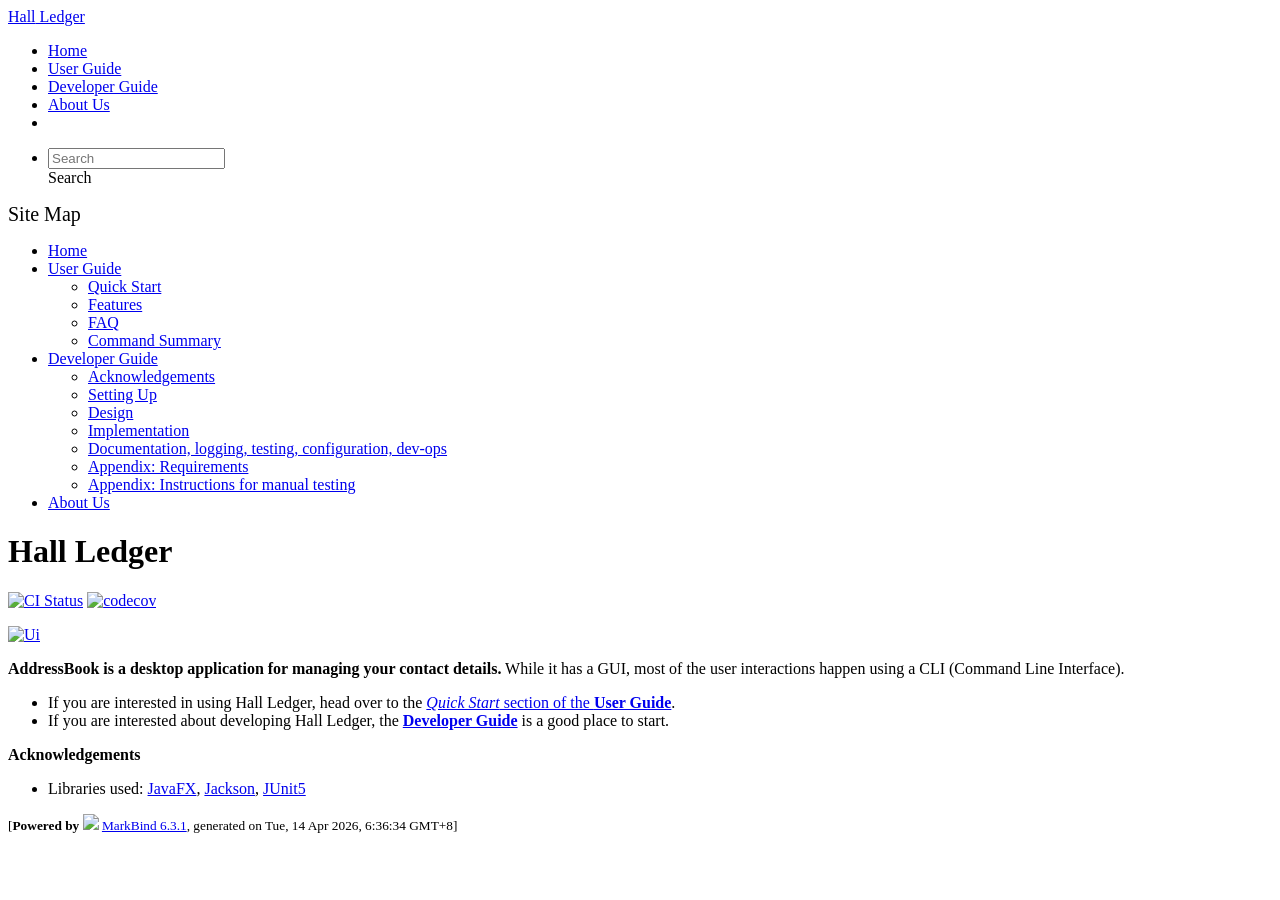
==== commit 504b092a: "deploy: 885513221d8b603a1a967d5e6384e4da25730473" ====
--- a/index.html
+++ b/index.html
@@ -12,7 +12,7 @@
   const baseUrl = '/tp'
 </script>
 <body  data-code-theme="light">
-<div id="app"><!--[--><header sticky><div data-v-26aac3dc><nav class="navbar navbar-expand-md d-print-none navbar-dark bg-dark" data-v-26aac3dc><div class="container-fluid" data-v-26aac3dc><div class="navbar-left" data-v-26aac3dc><!--[--><a href="/tp/index.html" title="Home" class="navbar-brand"><span class="yellow">Hall</span> Ledger</a><!--]--></div><div class="navbar-default" data-v-26aac3dc><ul class="navbar-nav me-auto mt-2 mt-lg-0" data-v-26aac3dc><!--[--> <li><a href="/tp/index.html" class="nav-link">Home</a></li> <li><a href="/tp/UserGuide.html" class="nav-link">User Guide</a></li> <li><a href="/tp/DeveloperGuide.html" class="nav-link">Developer Guide</a></li> <li><a href="/tp/AboutUs.html" class="nav-link">About Us</a></li> <li><a href="https://github.com/AY2526S2-CS2103T-T15-1/tp" target="_blank" class="nav-link"><span><span aria-hidden="true" class="fab fa-github"></span></span></a></li> <!--]--></ul></div><ul class="navbar-nav navbar-right" data-v-26aac3dc><!--[--><li><form class="navbar-form"><div style="position:relative;" class="dropdown" data-v-00e26d0a><!--[--><input value="" data-bs-toggle="dropdown" type="text" class="form-control" placeholder="Search" autocomplete="off" data-v-00e26d0a><div class="form-control placeholder-div-hidden" data-v-00e26d0a>Search</div><!--]--><ul class="dropdown-menu search-dropdown-menu dropdown-menu-hidden dropdown-menu-end" data-v-00e26d0a><!--[--><!--]--></ul></div></form></li><!--]--></ul></div></nav><div style="display:none;" class="lower-navbar-container" data-v-26aac3dc><!--[--><!----><!----><!--]--></div></div></header> <div id="flex-body"><nav id="site-nav" data-v-6b1b63d2><!--[--><div class="site-nav-top"><div class="fw-bold mb-2" style="font-size:1.25rem;">Site Map</div></div> <div class="nav-component slim-scroll"><div class="site-nav-root"><!--[--><ul class="site-nav-list site-nav-list-root" data-v-6b1b63d2><!--[--><li><div class="site-nav-default-list-item site-nav-list-item-0" onclick="handleSiteNavClick(this)"><a href="/tp/index.html">Home</a></div></li> <li><div class="site-nav-default-list-item site-nav-list-item-0" onclick="handleSiteNavClick(this)"><a href="/tp/UserGuide.html">User Guide</a> <div class="site-nav-dropdown-btn-container"><i class="site-nav-dropdown-btn-icon site-nav-rotate-icon" onclick="handleSiteNavClick(this.parentNode.parentNode, false); event.stopPropagation();"><span class="glyphicon glyphicon-menu-down" aria-hidden="true"></span></i></div></div><ul class="site-nav-dropdown-container site-nav-dropdown-container-open site-nav-list"><li><div class="site-nav-default-list-item site-nav-list-item-1" onclick="handleSiteNavClick(this)"><a href="/tp/UserGuide.html#quick-start">Quick Start</a></div></li> <li><div class="site-nav-default-list-item site-nav-list-item-1" onclick="handleSiteNavClick(this)"><a href="/tp/UserGuide.html#features">Features</a></div></li> <li><div class="site-nav-default-list-item site-nav-list-item-1" onclick="handleSiteNavClick(this)"><a href="/tp/UserGuide.html#faq">FAQ</a></div></li> <li><div class="site-nav-default-list-item site-nav-list-item-1" onclick="handleSiteNavClick(this)"><a href="/tp/UserGuide.html#faq">Command Summary</a></div></li></ul></li> <li><div class="site-nav-default-list-item site-nav-list-item-0" onclick="handleSiteNavClick(this)"><a href="/tp/DeveloperGuide.html">Developer Guide</a> <div class="site-nav-dropdown-btn-container"><i class="site-nav-dropdown-btn-icon site-nav-rotate-icon" onclick="handleSiteNavClick(this.parentNode.parentNode, false); event.stopPropagation();"><span class="glyphicon glyphicon-menu-down" aria-hidden="true"></span></i></div></div><ul class="site-nav-dropdown-container site-nav-dropdown-container-open site-nav-list"><li><div class="site-nav-default-list-item site-nav-list-item-1" onclick="handleSiteNavClick(this)"><a href="/tp/DeveloperGuide.html#acknowledgements">Acknowledgements</a></div></li> <li><div class="site-nav-default-list-item site-nav-list-item-1" onclick="handleSiteNavClick(this)"><a href="/tp/DeveloperGuide.html#setting-up-getting-started">Setting Up</a></div></li> <li><div class="site-nav-default-list-item site-nav-list-item-1" onclick="handleSiteNavClick(this)"><a href="/tp/DeveloperGuide.html#design">Design</a></div></li> <li><div class="site-nav-default-list-item site-nav-list-item-1" onclick="handleSiteNavClick(this)"><a href="/tp/DeveloperGuide.html#implementation">Implementation</a></div></li> <li><div class="site-nav-default-list-item site-nav-list-item-1" onclick="handleSiteNavClick(this)"><a href="/tp/DeveloperGuide.html#documentation-logging-testing-configuration-dev-ops">Documentation, logging, testing, configuration, dev-ops</a></div></li> <li><div class="site-nav-default-list-item site-nav-list-item-1" onclick="handleSiteNavClick(this)"><a href="/tp/DeveloperGuide.html#appendix-requirements">Appendix: Requirements</a></div></li> <li><div class="site-nav-default-list-item site-nav-list-item-1" onclick="handleSiteNavClick(this)"><a href="/tp/DeveloperGuide.html#appendix-instructions-for-manual-testing">Appendix: Instructions for manual testing</a></div></li></ul></li> <li><div class="site-nav-default-list-item site-nav-list-item-0" onclick="handleSiteNavClick(this)"><a href="/tp/AboutUs.html">About Us</a></div></li><!--]--><!--v-if--></ul><!--]--></div></div><!--]--><!--v-if--></nav> <div id="content-wrapper"><h1 id="hall-ledger">Hall Ledger<a class="fa fa-anchor" href="#hall-ledger" onclick="event.stopPropagation()"></a></h1> <p><a href="https://github.com/se-edu/addressbook-level3/actions"><img src="https://github.com/se-edu/addressbook-level3/workflows/Java%20CI/badge.svg" alt="CI Status" class="img-fluid"></a> <a href="https://codecov.io/gh/se-edu/addressbook-level3"><img src="https://codecov.io/gh/se-edu/addressbook-level3/branch/master/graph/badge.svg" alt="codecov" class="img-fluid"></a></p> <p><a href="/tp/images/Ui.png" target="_self"><img src="/tp/images/Ui.png" alt="Ui" class="img-fluid"></a></p> <p><strong>AddressBook is a desktop application for managing your contact details.</strong> While it has a GUI, most of the user interactions happen using a CLI (Command Line Interface).</p> <ul><li>If you are interested in using Hall Ledger, head over to the <a href="/tp/UserGuide.html#quick-start"><em>Quick Start</em> section of the <strong>User Guide</strong></a>.</li> <li>If you are interested about developing Hall Ledger, the <a href="/tp/DeveloperGuide.html"><strong>Developer Guide</strong></a> is a good place to start.</li></ul> <p><strong>Acknowledgements</strong></p> <ul><li>Libraries used: <a href="https://openjfx.io/">JavaFX</a>, <a href="https://github.com/FasterXML/jackson">Jackson</a>, <a href="https://github.com/junit-team/junit5">JUnit5</a></li></ul></div> <nav id="page-nav" data-v-6b1b63d2><!--[--><div class="nav-component slim-scroll"></div><!--]--><!--v-if--></nav> <div class="scroll-top-button fa-lg d-print-none" style="display:none;bottom:2%;right:2%;position:fixed;" aria-hidden="true"><!--[--><i class="fas fa-arrow-circle-up"></i><!--]--></div></div> <footer><div class="text-center"><small>[<span><strong>Powered by</strong></span> <img src="https://markbind.org/favicon.ico" width="30"> <a href="https://markbind.org/">MarkBind 6.3.1</a>, generated on Tue, 14 Apr 2026, 3:16:47 GMT+8]</small></div></footer><!--]--></div>
+<div id="app"><!--[--><header sticky><div data-v-26aac3dc><nav class="navbar navbar-expand-md d-print-none navbar-dark bg-dark" data-v-26aac3dc><div class="container-fluid" data-v-26aac3dc><div class="navbar-left" data-v-26aac3dc><!--[--><a href="/tp/index.html" title="Home" class="navbar-brand"><span class="yellow">Hall</span> Ledger</a><!--]--></div><div class="navbar-default" data-v-26aac3dc><ul class="navbar-nav me-auto mt-2 mt-lg-0" data-v-26aac3dc><!--[--> <li><a href="/tp/index.html" class="nav-link">Home</a></li> <li><a href="/tp/UserGuide.html" class="nav-link">User Guide</a></li> <li><a href="/tp/DeveloperGuide.html" class="nav-link">Developer Guide</a></li> <li><a href="/tp/AboutUs.html" class="nav-link">About Us</a></li> <li><a href="https://github.com/AY2526S2-CS2103T-T15-1/tp" target="_blank" class="nav-link"><span><span aria-hidden="true" class="fab fa-github"></span></span></a></li> <!--]--></ul></div><ul class="navbar-nav navbar-right" data-v-26aac3dc><!--[--><li><form class="navbar-form"><div style="position:relative;" class="dropdown" data-v-00e26d0a><!--[--><input value="" data-bs-toggle="dropdown" type="text" class="form-control" placeholder="Search" autocomplete="off" data-v-00e26d0a><div class="form-control placeholder-div-hidden" data-v-00e26d0a>Search</div><!--]--><ul class="dropdown-menu search-dropdown-menu dropdown-menu-hidden dropdown-menu-end" data-v-00e26d0a><!--[--><!--]--></ul></div></form></li><!--]--></ul></div></nav><div style="display:none;" class="lower-navbar-container" data-v-26aac3dc><!--[--><!----><!----><!--]--></div></div></header> <div id="flex-body"><nav id="site-nav" data-v-6b1b63d2><!--[--><div class="site-nav-top"><div class="fw-bold mb-2" style="font-size:1.25rem;">Site Map</div></div> <div class="nav-component slim-scroll"><div class="site-nav-root"><!--[--><ul class="site-nav-list site-nav-list-root" data-v-6b1b63d2><!--[--><li><div class="site-nav-default-list-item site-nav-list-item-0" onclick="handleSiteNavClick(this)"><a href="/tp/index.html">Home</a></div></li> <li><div class="site-nav-default-list-item site-nav-list-item-0" onclick="handleSiteNavClick(this)"><a href="/tp/UserGuide.html">User Guide</a> <div class="site-nav-dropdown-btn-container"><i class="site-nav-dropdown-btn-icon site-nav-rotate-icon" onclick="handleSiteNavClick(this.parentNode.parentNode, false); event.stopPropagation();"><span class="glyphicon glyphicon-menu-down" aria-hidden="true"></span></i></div></div><ul class="site-nav-dropdown-container site-nav-dropdown-container-open site-nav-list"><li><div class="site-nav-default-list-item site-nav-list-item-1" onclick="handleSiteNavClick(this)"><a href="/tp/UserGuide.html#quick-start">Quick Start</a></div></li> <li><div class="site-nav-default-list-item site-nav-list-item-1" onclick="handleSiteNavClick(this)"><a href="/tp/UserGuide.html#features">Features</a></div></li> <li><div class="site-nav-default-list-item site-nav-list-item-1" onclick="handleSiteNavClick(this)"><a href="/tp/UserGuide.html#faq">FAQ</a></div></li> <li><div class="site-nav-default-list-item site-nav-list-item-1" onclick="handleSiteNavClick(this)"><a href="/tp/UserGuide.html#faq">Command Summary</a></div></li></ul></li> <li><div class="site-nav-default-list-item site-nav-list-item-0" onclick="handleSiteNavClick(this)"><a href="/tp/DeveloperGuide.html">Developer Guide</a> <div class="site-nav-dropdown-btn-container"><i class="site-nav-dropdown-btn-icon site-nav-rotate-icon" onclick="handleSiteNavClick(this.parentNode.parentNode, false); event.stopPropagation();"><span class="glyphicon glyphicon-menu-down" aria-hidden="true"></span></i></div></div><ul class="site-nav-dropdown-container site-nav-dropdown-container-open site-nav-list"><li><div class="site-nav-default-list-item site-nav-list-item-1" onclick="handleSiteNavClick(this)"><a href="/tp/DeveloperGuide.html#acknowledgements">Acknowledgements</a></div></li> <li><div class="site-nav-default-list-item site-nav-list-item-1" onclick="handleSiteNavClick(this)"><a href="/tp/DeveloperGuide.html#setting-up-getting-started">Setting Up</a></div></li> <li><div class="site-nav-default-list-item site-nav-list-item-1" onclick="handleSiteNavClick(this)"><a href="/tp/DeveloperGuide.html#design">Design</a></div></li> <li><div class="site-nav-default-list-item site-nav-list-item-1" onclick="handleSiteNavClick(this)"><a href="/tp/DeveloperGuide.html#implementation">Implementation</a></div></li> <li><div class="site-nav-default-list-item site-nav-list-item-1" onclick="handleSiteNavClick(this)"><a href="/tp/DeveloperGuide.html#documentation-logging-testing-configuration-dev-ops">Documentation, logging, testing, configuration, dev-ops</a></div></li> <li><div class="site-nav-default-list-item site-nav-list-item-1" onclick="handleSiteNavClick(this)"><a href="/tp/DeveloperGuide.html#appendix-requirements">Appendix: Requirements</a></div></li> <li><div class="site-nav-default-list-item site-nav-list-item-1" onclick="handleSiteNavClick(this)"><a href="/tp/DeveloperGuide.html#appendix-instructions-for-manual-testing">Appendix: Instructions for manual testing</a></div></li></ul></li> <li><div class="site-nav-default-list-item site-nav-list-item-0" onclick="handleSiteNavClick(this)"><a href="/tp/AboutUs.html">About Us</a></div></li><!--]--><!--v-if--></ul><!--]--></div></div><!--]--><!--v-if--></nav> <div id="content-wrapper"><h1 id="hall-ledger">Hall Ledger<a class="fa fa-anchor" href="#hall-ledger" onclick="event.stopPropagation()"></a></h1> <p><a href="https://github.com/se-edu/addressbook-level3/actions"><img src="https://github.com/se-edu/addressbook-level3/workflows/Java%20CI/badge.svg" alt="CI Status" class="img-fluid"></a> <a href="https://codecov.io/gh/se-edu/addressbook-level3"><img src="https://codecov.io/gh/se-edu/addressbook-level3/branch/master/graph/badge.svg" alt="codecov" class="img-fluid"></a></p> <p><a href="/tp/images/Ui.png" target="_self"><img src="/tp/images/Ui.png" alt="Ui" class="img-fluid"></a></p> <p><strong>AddressBook is a desktop application for managing your contact details.</strong> While it has a GUI, most of the user interactions happen using a CLI (Command Line Interface).</p> <ul><li>If you are interested in using Hall Ledger, head over to the <a href="/tp/UserGuide.html#quick-start"><em>Quick Start</em> section of the <strong>User Guide</strong></a>.</li> <li>If you are interested about developing Hall Ledger, the <a href="/tp/DeveloperGuide.html"><strong>Developer Guide</strong></a> is a good place to start.</li></ul> <p><strong>Acknowledgements</strong></p> <ul><li>Libraries used: <a href="https://openjfx.io/">JavaFX</a>, <a href="https://github.com/FasterXML/jackson">Jackson</a>, <a href="https://github.com/junit-team/junit5">JUnit5</a></li></ul></div> <nav id="page-nav" data-v-6b1b63d2><!--[--><div class="nav-component slim-scroll"></div><!--]--><!--v-if--></nav> <div class="scroll-top-button fa-lg d-print-none" style="display:none;bottom:2%;right:2%;position:fixed;" aria-hidden="true"><!--[--><i class="fas fa-arrow-circle-up"></i><!--]--></div></div> <footer><div class="text-center"><small>[<span><strong>Powered by</strong></span> <img src="https://markbind.org/favicon.ico" width="30"> <a href="https://markbind.org/">MarkBind 6.3.1</a>, generated on Tue, 14 Apr 2026, 6:36:34 GMT+8]</small></div></footer><!--]--></div>
 </body><script src="/tp/markbind/js/bootstrap-utility.min.js"></script>
 <script src="/tp/markbind/js/polyfill.min.js"></script>
 <script src="/tp/markbind/js/vue.global.prod.min.js"></script>
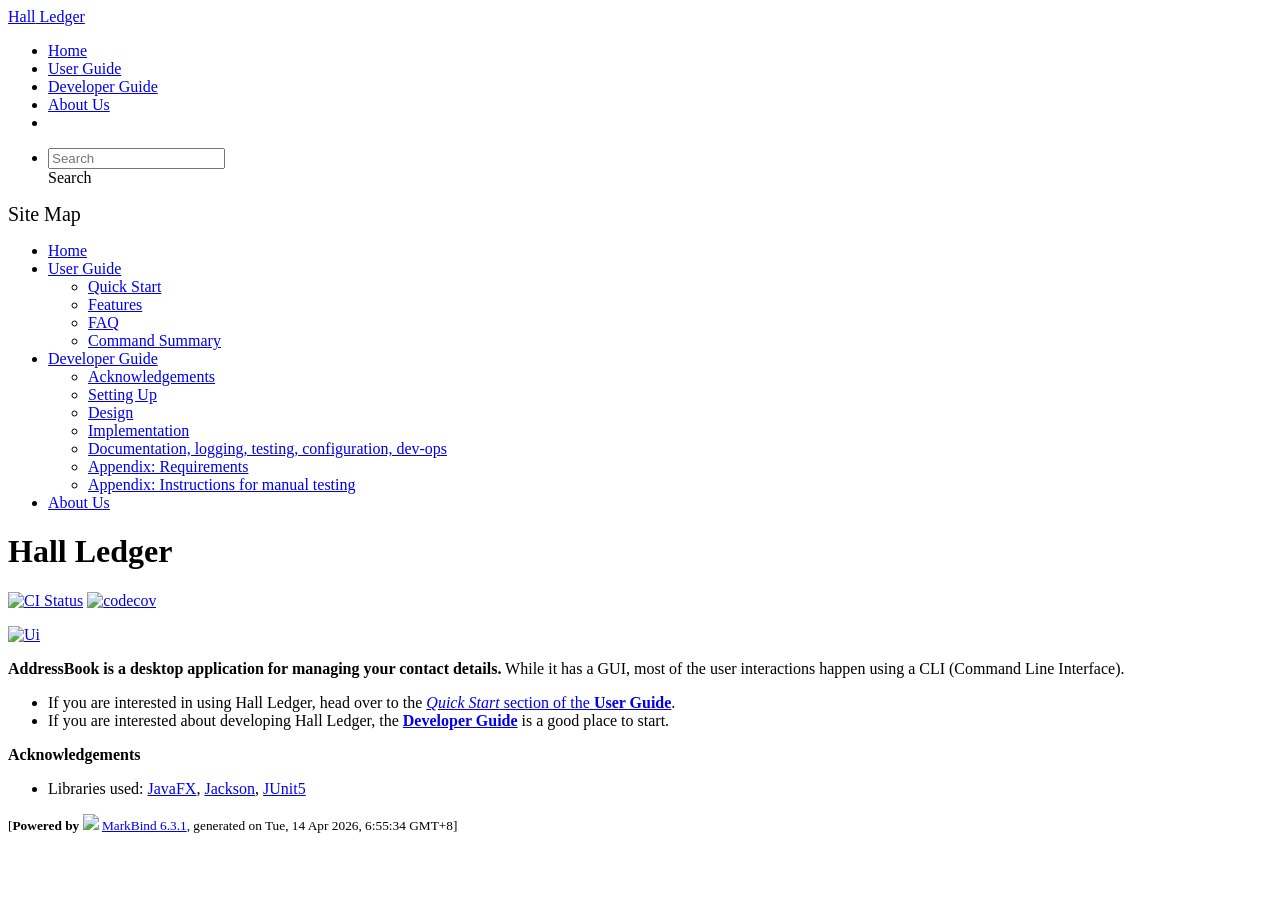
==== commit 968a11f9: "deploy: e3ba2e79c12a2942bd27b3aee243f618493ecc72" ====
--- a/index.html
+++ b/index.html
@@ -12,7 +12,7 @@
   const baseUrl = '/tp'
 </script>
 <body  data-code-theme="light">
-<div id="app"><!--[--><header sticky><div data-v-26aac3dc><nav class="navbar navbar-expand-md d-print-none navbar-dark bg-dark" data-v-26aac3dc><div class="container-fluid" data-v-26aac3dc><div class="navbar-left" data-v-26aac3dc><!--[--><a href="/tp/index.html" title="Home" class="navbar-brand"><span class="yellow">Hall</span> Ledger</a><!--]--></div><div class="navbar-default" data-v-26aac3dc><ul class="navbar-nav me-auto mt-2 mt-lg-0" data-v-26aac3dc><!--[--> <li><a href="/tp/index.html" class="nav-link">Home</a></li> <li><a href="/tp/UserGuide.html" class="nav-link">User Guide</a></li> <li><a href="/tp/DeveloperGuide.html" class="nav-link">Developer Guide</a></li> <li><a href="/tp/AboutUs.html" class="nav-link">About Us</a></li> <li><a href="https://github.com/AY2526S2-CS2103T-T15-1/tp" target="_blank" class="nav-link"><span><span aria-hidden="true" class="fab fa-github"></span></span></a></li> <!--]--></ul></div><ul class="navbar-nav navbar-right" data-v-26aac3dc><!--[--><li><form class="navbar-form"><div style="position:relative;" class="dropdown" data-v-00e26d0a><!--[--><input value="" data-bs-toggle="dropdown" type="text" class="form-control" placeholder="Search" autocomplete="off" data-v-00e26d0a><div class="form-control placeholder-div-hidden" data-v-00e26d0a>Search</div><!--]--><ul class="dropdown-menu search-dropdown-menu dropdown-menu-hidden dropdown-menu-end" data-v-00e26d0a><!--[--><!--]--></ul></div></form></li><!--]--></ul></div></nav><div style="display:none;" class="lower-navbar-container" data-v-26aac3dc><!--[--><!----><!----><!--]--></div></div></header> <div id="flex-body"><nav id="site-nav" data-v-6b1b63d2><!--[--><div class="site-nav-top"><div class="fw-bold mb-2" style="font-size:1.25rem;">Site Map</div></div> <div class="nav-component slim-scroll"><div class="site-nav-root"><!--[--><ul class="site-nav-list site-nav-list-root" data-v-6b1b63d2><!--[--><li><div class="site-nav-default-list-item site-nav-list-item-0" onclick="handleSiteNavClick(this)"><a href="/tp/index.html">Home</a></div></li> <li><div class="site-nav-default-list-item site-nav-list-item-0" onclick="handleSiteNavClick(this)"><a href="/tp/UserGuide.html">User Guide</a> <div class="site-nav-dropdown-btn-container"><i class="site-nav-dropdown-btn-icon site-nav-rotate-icon" onclick="handleSiteNavClick(this.parentNode.parentNode, false); event.stopPropagation();"><span class="glyphicon glyphicon-menu-down" aria-hidden="true"></span></i></div></div><ul class="site-nav-dropdown-container site-nav-dropdown-container-open site-nav-list"><li><div class="site-nav-default-list-item site-nav-list-item-1" onclick="handleSiteNavClick(this)"><a href="/tp/UserGuide.html#quick-start">Quick Start</a></div></li> <li><div class="site-nav-default-list-item site-nav-list-item-1" onclick="handleSiteNavClick(this)"><a href="/tp/UserGuide.html#features">Features</a></div></li> <li><div class="site-nav-default-list-item site-nav-list-item-1" onclick="handleSiteNavClick(this)"><a href="/tp/UserGuide.html#faq">FAQ</a></div></li> <li><div class="site-nav-default-list-item site-nav-list-item-1" onclick="handleSiteNavClick(this)"><a href="/tp/UserGuide.html#faq">Command Summary</a></div></li></ul></li> <li><div class="site-nav-default-list-item site-nav-list-item-0" onclick="handleSiteNavClick(this)"><a href="/tp/DeveloperGuide.html">Developer Guide</a> <div class="site-nav-dropdown-btn-container"><i class="site-nav-dropdown-btn-icon site-nav-rotate-icon" onclick="handleSiteNavClick(this.parentNode.parentNode, false); event.stopPropagation();"><span class="glyphicon glyphicon-menu-down" aria-hidden="true"></span></i></div></div><ul class="site-nav-dropdown-container site-nav-dropdown-container-open site-nav-list"><li><div class="site-nav-default-list-item site-nav-list-item-1" onclick="handleSiteNavClick(this)"><a href="/tp/DeveloperGuide.html#acknowledgements">Acknowledgements</a></div></li> <li><div class="site-nav-default-list-item site-nav-list-item-1" onclick="handleSiteNavClick(this)"><a href="/tp/DeveloperGuide.html#setting-up-getting-started">Setting Up</a></div></li> <li><div class="site-nav-default-list-item site-nav-list-item-1" onclick="handleSiteNavClick(this)"><a href="/tp/DeveloperGuide.html#design">Design</a></div></li> <li><div class="site-nav-default-list-item site-nav-list-item-1" onclick="handleSiteNavClick(this)"><a href="/tp/DeveloperGuide.html#implementation">Implementation</a></div></li> <li><div class="site-nav-default-list-item site-nav-list-item-1" onclick="handleSiteNavClick(this)"><a href="/tp/DeveloperGuide.html#documentation-logging-testing-configuration-dev-ops">Documentation, logging, testing, configuration, dev-ops</a></div></li> <li><div class="site-nav-default-list-item site-nav-list-item-1" onclick="handleSiteNavClick(this)"><a href="/tp/DeveloperGuide.html#appendix-requirements">Appendix: Requirements</a></div></li> <li><div class="site-nav-default-list-item site-nav-list-item-1" onclick="handleSiteNavClick(this)"><a href="/tp/DeveloperGuide.html#appendix-instructions-for-manual-testing">Appendix: Instructions for manual testing</a></div></li></ul></li> <li><div class="site-nav-default-list-item site-nav-list-item-0" onclick="handleSiteNavClick(this)"><a href="/tp/AboutUs.html">About Us</a></div></li><!--]--><!--v-if--></ul><!--]--></div></div><!--]--><!--v-if--></nav> <div id="content-wrapper"><h1 id="hall-ledger">Hall Ledger<a class="fa fa-anchor" href="#hall-ledger" onclick="event.stopPropagation()"></a></h1> <p><a href="https://github.com/se-edu/addressbook-level3/actions"><img src="https://github.com/se-edu/addressbook-level3/workflows/Java%20CI/badge.svg" alt="CI Status" class="img-fluid"></a> <a href="https://codecov.io/gh/se-edu/addressbook-level3"><img src="https://codecov.io/gh/se-edu/addressbook-level3/branch/master/graph/badge.svg" alt="codecov" class="img-fluid"></a></p> <p><a href="/tp/images/Ui.png" target="_self"><img src="/tp/images/Ui.png" alt="Ui" class="img-fluid"></a></p> <p><strong>AddressBook is a desktop application for managing your contact details.</strong> While it has a GUI, most of the user interactions happen using a CLI (Command Line Interface).</p> <ul><li>If you are interested in using Hall Ledger, head over to the <a href="/tp/UserGuide.html#quick-start"><em>Quick Start</em> section of the <strong>User Guide</strong></a>.</li> <li>If you are interested about developing Hall Ledger, the <a href="/tp/DeveloperGuide.html"><strong>Developer Guide</strong></a> is a good place to start.</li></ul> <p><strong>Acknowledgements</strong></p> <ul><li>Libraries used: <a href="https://openjfx.io/">JavaFX</a>, <a href="https://github.com/FasterXML/jackson">Jackson</a>, <a href="https://github.com/junit-team/junit5">JUnit5</a></li></ul></div> <nav id="page-nav" data-v-6b1b63d2><!--[--><div class="nav-component slim-scroll"></div><!--]--><!--v-if--></nav> <div class="scroll-top-button fa-lg d-print-none" style="display:none;bottom:2%;right:2%;position:fixed;" aria-hidden="true"><!--[--><i class="fas fa-arrow-circle-up"></i><!--]--></div></div> <footer><div class="text-center"><small>[<span><strong>Powered by</strong></span> <img src="https://markbind.org/favicon.ico" width="30"> <a href="https://markbind.org/">MarkBind 6.3.1</a>, generated on Tue, 14 Apr 2026, 6:36:34 GMT+8]</small></div></footer><!--]--></div>
+<div id="app"><!--[--><header sticky><div data-v-26aac3dc><nav class="navbar navbar-expand-md d-print-none navbar-dark bg-dark" data-v-26aac3dc><div class="container-fluid" data-v-26aac3dc><div class="navbar-left" data-v-26aac3dc><!--[--><a href="/tp/index.html" title="Home" class="navbar-brand"><span class="yellow">Hall</span> Ledger</a><!--]--></div><div class="navbar-default" data-v-26aac3dc><ul class="navbar-nav me-auto mt-2 mt-lg-0" data-v-26aac3dc><!--[--> <li><a href="/tp/index.html" class="nav-link">Home</a></li> <li><a href="/tp/UserGuide.html" class="nav-link">User Guide</a></li> <li><a href="/tp/DeveloperGuide.html" class="nav-link">Developer Guide</a></li> <li><a href="/tp/AboutUs.html" class="nav-link">About Us</a></li> <li><a href="https://github.com/AY2526S2-CS2103T-T15-1/tp" target="_blank" class="nav-link"><span><span aria-hidden="true" class="fab fa-github"></span></span></a></li> <!--]--></ul></div><ul class="navbar-nav navbar-right" data-v-26aac3dc><!--[--><li><form class="navbar-form"><div style="position:relative;" class="dropdown" data-v-00e26d0a><!--[--><input value="" data-bs-toggle="dropdown" type="text" class="form-control" placeholder="Search" autocomplete="off" data-v-00e26d0a><div class="form-control placeholder-div-hidden" data-v-00e26d0a>Search</div><!--]--><ul class="dropdown-menu search-dropdown-menu dropdown-menu-hidden dropdown-menu-end" data-v-00e26d0a><!--[--><!--]--></ul></div></form></li><!--]--></ul></div></nav><div style="display:none;" class="lower-navbar-container" data-v-26aac3dc><!--[--><!----><!----><!--]--></div></div></header> <div id="flex-body"><nav id="site-nav" data-v-6b1b63d2><!--[--><div class="site-nav-top"><div class="fw-bold mb-2" style="font-size:1.25rem;">Site Map</div></div> <div class="nav-component slim-scroll"><div class="site-nav-root"><!--[--><ul class="site-nav-list site-nav-list-root" data-v-6b1b63d2><!--[--><li><div class="site-nav-default-list-item site-nav-list-item-0" onclick="handleSiteNavClick(this)"><a href="/tp/index.html">Home</a></div></li> <li><div class="site-nav-default-list-item site-nav-list-item-0" onclick="handleSiteNavClick(this)"><a href="/tp/UserGuide.html">User Guide</a> <div class="site-nav-dropdown-btn-container"><i class="site-nav-dropdown-btn-icon site-nav-rotate-icon" onclick="handleSiteNavClick(this.parentNode.parentNode, false); event.stopPropagation();"><span class="glyphicon glyphicon-menu-down" aria-hidden="true"></span></i></div></div><ul class="site-nav-dropdown-container site-nav-dropdown-container-open site-nav-list"><li><div class="site-nav-default-list-item site-nav-list-item-1" onclick="handleSiteNavClick(this)"><a href="/tp/UserGuide.html#quick-start">Quick Start</a></div></li> <li><div class="site-nav-default-list-item site-nav-list-item-1" onclick="handleSiteNavClick(this)"><a href="/tp/UserGuide.html#features">Features</a></div></li> <li><div class="site-nav-default-list-item site-nav-list-item-1" onclick="handleSiteNavClick(this)"><a href="/tp/UserGuide.html#faq">FAQ</a></div></li> <li><div class="site-nav-default-list-item site-nav-list-item-1" onclick="handleSiteNavClick(this)"><a href="/tp/UserGuide.html#faq">Command Summary</a></div></li></ul></li> <li><div class="site-nav-default-list-item site-nav-list-item-0" onclick="handleSiteNavClick(this)"><a href="/tp/DeveloperGuide.html">Developer Guide</a> <div class="site-nav-dropdown-btn-container"><i class="site-nav-dropdown-btn-icon site-nav-rotate-icon" onclick="handleSiteNavClick(this.parentNode.parentNode, false); event.stopPropagation();"><span class="glyphicon glyphicon-menu-down" aria-hidden="true"></span></i></div></div><ul class="site-nav-dropdown-container site-nav-dropdown-container-open site-nav-list"><li><div class="site-nav-default-list-item site-nav-list-item-1" onclick="handleSiteNavClick(this)"><a href="/tp/DeveloperGuide.html#acknowledgements">Acknowledgements</a></div></li> <li><div class="site-nav-default-list-item site-nav-list-item-1" onclick="handleSiteNavClick(this)"><a href="/tp/DeveloperGuide.html#setting-up-getting-started">Setting Up</a></div></li> <li><div class="site-nav-default-list-item site-nav-list-item-1" onclick="handleSiteNavClick(this)"><a href="/tp/DeveloperGuide.html#design">Design</a></div></li> <li><div class="site-nav-default-list-item site-nav-list-item-1" onclick="handleSiteNavClick(this)"><a href="/tp/DeveloperGuide.html#implementation">Implementation</a></div></li> <li><div class="site-nav-default-list-item site-nav-list-item-1" onclick="handleSiteNavClick(this)"><a href="/tp/DeveloperGuide.html#documentation-logging-testing-configuration-dev-ops">Documentation, logging, testing, configuration, dev-ops</a></div></li> <li><div class="site-nav-default-list-item site-nav-list-item-1" onclick="handleSiteNavClick(this)"><a href="/tp/DeveloperGuide.html#appendix-requirements">Appendix: Requirements</a></div></li> <li><div class="site-nav-default-list-item site-nav-list-item-1" onclick="handleSiteNavClick(this)"><a href="/tp/DeveloperGuide.html#appendix-instructions-for-manual-testing">Appendix: Instructions for manual testing</a></div></li></ul></li> <li><div class="site-nav-default-list-item site-nav-list-item-0" onclick="handleSiteNavClick(this)"><a href="/tp/AboutUs.html">About Us</a></div></li><!--]--><!--v-if--></ul><!--]--></div></div><!--]--><!--v-if--></nav> <div id="content-wrapper"><h1 id="hall-ledger">Hall Ledger<a class="fa fa-anchor" href="#hall-ledger" onclick="event.stopPropagation()"></a></h1> <p><a href="https://github.com/se-edu/addressbook-level3/actions"><img src="https://github.com/se-edu/addressbook-level3/workflows/Java%20CI/badge.svg" alt="CI Status" class="img-fluid"></a> <a href="https://codecov.io/gh/se-edu/addressbook-level3"><img src="https://codecov.io/gh/se-edu/addressbook-level3/branch/master/graph/badge.svg" alt="codecov" class="img-fluid"></a></p> <p><a href="/tp/images/Ui.png" target="_self"><img src="/tp/images/Ui.png" alt="Ui" class="img-fluid"></a></p> <p><strong>AddressBook is a desktop application for managing your contact details.</strong> While it has a GUI, most of the user interactions happen using a CLI (Command Line Interface).</p> <ul><li>If you are interested in using Hall Ledger, head over to the <a href="/tp/UserGuide.html#quick-start"><em>Quick Start</em> section of the <strong>User Guide</strong></a>.</li> <li>If you are interested about developing Hall Ledger, the <a href="/tp/DeveloperGuide.html"><strong>Developer Guide</strong></a> is a good place to start.</li></ul> <p><strong>Acknowledgements</strong></p> <ul><li>Libraries used: <a href="https://openjfx.io/">JavaFX</a>, <a href="https://github.com/FasterXML/jackson">Jackson</a>, <a href="https://github.com/junit-team/junit5">JUnit5</a></li></ul></div> <nav id="page-nav" data-v-6b1b63d2><!--[--><div class="nav-component slim-scroll"></div><!--]--><!--v-if--></nav> <div class="scroll-top-button fa-lg d-print-none" style="display:none;bottom:2%;right:2%;position:fixed;" aria-hidden="true"><!--[--><i class="fas fa-arrow-circle-up"></i><!--]--></div></div> <footer><div class="text-center"><small>[<span><strong>Powered by</strong></span> <img src="https://markbind.org/favicon.ico" width="30"> <a href="https://markbind.org/">MarkBind 6.3.1</a>, generated on Tue, 14 Apr 2026, 6:55:34 GMT+8]</small></div></footer><!--]--></div>
 </body><script src="/tp/markbind/js/bootstrap-utility.min.js"></script>
 <script src="/tp/markbind/js/polyfill.min.js"></script>
 <script src="/tp/markbind/js/vue.global.prod.min.js"></script>
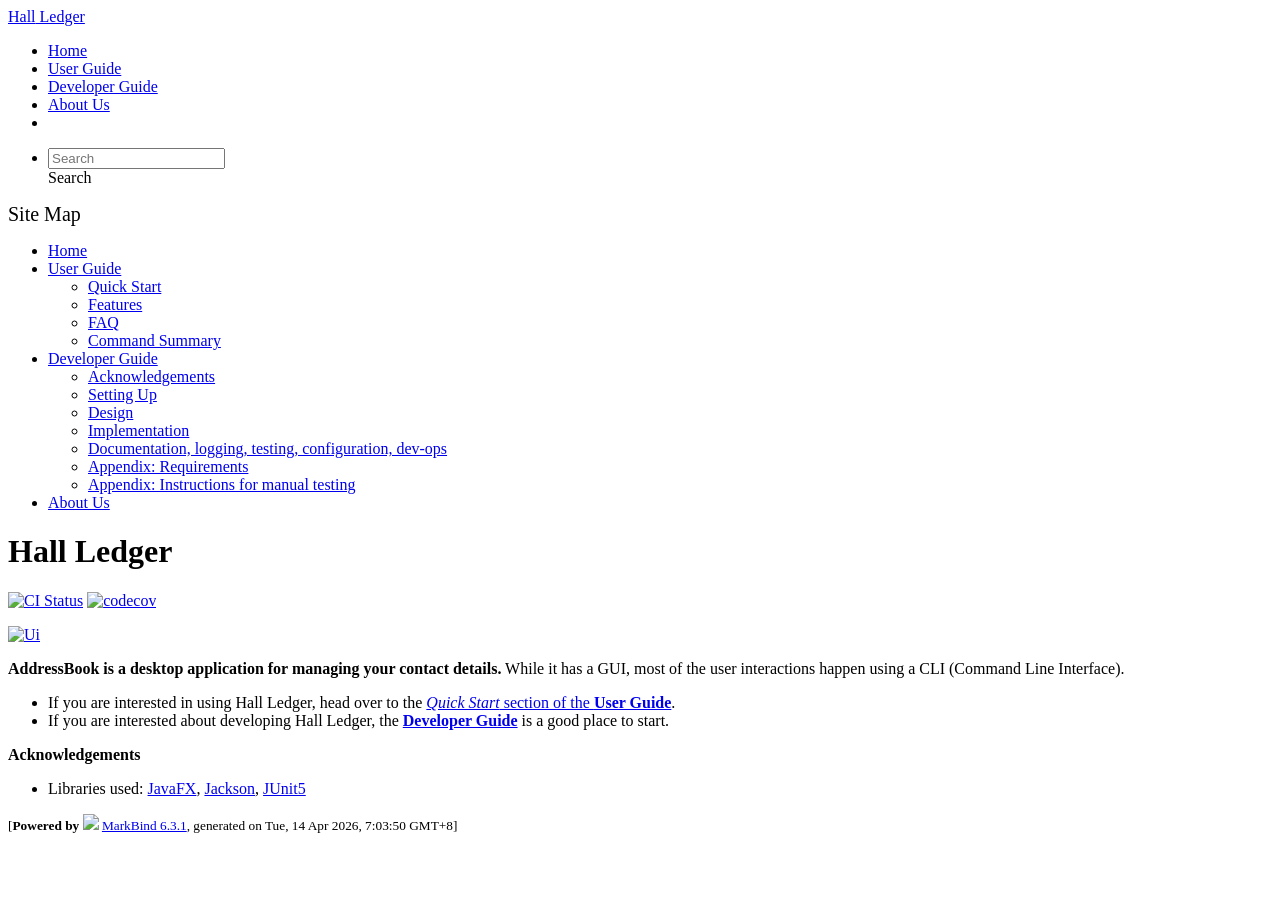
==== commit 12767282: "deploy: b631eba90edb13f7d349e74bdf3d2bb72f142514" ====
--- a/index.html
+++ b/index.html
@@ -12,7 +12,7 @@
   const baseUrl = '/tp'
 </script>
 <body  data-code-theme="light">
-<div id="app"><!--[--><header sticky><div data-v-26aac3dc><nav class="navbar navbar-expand-md d-print-none navbar-dark bg-dark" data-v-26aac3dc><div class="container-fluid" data-v-26aac3dc><div class="navbar-left" data-v-26aac3dc><!--[--><a href="/tp/index.html" title="Home" class="navbar-brand"><span class="yellow">Hall</span> Ledger</a><!--]--></div><div class="navbar-default" data-v-26aac3dc><ul class="navbar-nav me-auto mt-2 mt-lg-0" data-v-26aac3dc><!--[--> <li><a href="/tp/index.html" class="nav-link">Home</a></li> <li><a href="/tp/UserGuide.html" class="nav-link">User Guide</a></li> <li><a href="/tp/DeveloperGuide.html" class="nav-link">Developer Guide</a></li> <li><a href="/tp/AboutUs.html" class="nav-link">About Us</a></li> <li><a href="https://github.com/AY2526S2-CS2103T-T15-1/tp" target="_blank" class="nav-link"><span><span aria-hidden="true" class="fab fa-github"></span></span></a></li> <!--]--></ul></div><ul class="navbar-nav navbar-right" data-v-26aac3dc><!--[--><li><form class="navbar-form"><div style="position:relative;" class="dropdown" data-v-00e26d0a><!--[--><input value="" data-bs-toggle="dropdown" type="text" class="form-control" placeholder="Search" autocomplete="off" data-v-00e26d0a><div class="form-control placeholder-div-hidden" data-v-00e26d0a>Search</div><!--]--><ul class="dropdown-menu search-dropdown-menu dropdown-menu-hidden dropdown-menu-end" data-v-00e26d0a><!--[--><!--]--></ul></div></form></li><!--]--></ul></div></nav><div style="display:none;" class="lower-navbar-container" data-v-26aac3dc><!--[--><!----><!----><!--]--></div></div></header> <div id="flex-body"><nav id="site-nav" data-v-6b1b63d2><!--[--><div class="site-nav-top"><div class="fw-bold mb-2" style="font-size:1.25rem;">Site Map</div></div> <div class="nav-component slim-scroll"><div class="site-nav-root"><!--[--><ul class="site-nav-list site-nav-list-root" data-v-6b1b63d2><!--[--><li><div class="site-nav-default-list-item site-nav-list-item-0" onclick="handleSiteNavClick(this)"><a href="/tp/index.html">Home</a></div></li> <li><div class="site-nav-default-list-item site-nav-list-item-0" onclick="handleSiteNavClick(this)"><a href="/tp/UserGuide.html">User Guide</a> <div class="site-nav-dropdown-btn-container"><i class="site-nav-dropdown-btn-icon site-nav-rotate-icon" onclick="handleSiteNavClick(this.parentNode.parentNode, false); event.stopPropagation();"><span class="glyphicon glyphicon-menu-down" aria-hidden="true"></span></i></div></div><ul class="site-nav-dropdown-container site-nav-dropdown-container-open site-nav-list"><li><div class="site-nav-default-list-item site-nav-list-item-1" onclick="handleSiteNavClick(this)"><a href="/tp/UserGuide.html#quick-start">Quick Start</a></div></li> <li><div class="site-nav-default-list-item site-nav-list-item-1" onclick="handleSiteNavClick(this)"><a href="/tp/UserGuide.html#features">Features</a></div></li> <li><div class="site-nav-default-list-item site-nav-list-item-1" onclick="handleSiteNavClick(this)"><a href="/tp/UserGuide.html#faq">FAQ</a></div></li> <li><div class="site-nav-default-list-item site-nav-list-item-1" onclick="handleSiteNavClick(this)"><a href="/tp/UserGuide.html#faq">Command Summary</a></div></li></ul></li> <li><div class="site-nav-default-list-item site-nav-list-item-0" onclick="handleSiteNavClick(this)"><a href="/tp/DeveloperGuide.html">Developer Guide</a> <div class="site-nav-dropdown-btn-container"><i class="site-nav-dropdown-btn-icon site-nav-rotate-icon" onclick="handleSiteNavClick(this.parentNode.parentNode, false); event.stopPropagation();"><span class="glyphicon glyphicon-menu-down" aria-hidden="true"></span></i></div></div><ul class="site-nav-dropdown-container site-nav-dropdown-container-open site-nav-list"><li><div class="site-nav-default-list-item site-nav-list-item-1" onclick="handleSiteNavClick(this)"><a href="/tp/DeveloperGuide.html#acknowledgements">Acknowledgements</a></div></li> <li><div class="site-nav-default-list-item site-nav-list-item-1" onclick="handleSiteNavClick(this)"><a href="/tp/DeveloperGuide.html#setting-up-getting-started">Setting Up</a></div></li> <li><div class="site-nav-default-list-item site-nav-list-item-1" onclick="handleSiteNavClick(this)"><a href="/tp/DeveloperGuide.html#design">Design</a></div></li> <li><div class="site-nav-default-list-item site-nav-list-item-1" onclick="handleSiteNavClick(this)"><a href="/tp/DeveloperGuide.html#implementation">Implementation</a></div></li> <li><div class="site-nav-default-list-item site-nav-list-item-1" onclick="handleSiteNavClick(this)"><a href="/tp/DeveloperGuide.html#documentation-logging-testing-configuration-dev-ops">Documentation, logging, testing, configuration, dev-ops</a></div></li> <li><div class="site-nav-default-list-item site-nav-list-item-1" onclick="handleSiteNavClick(this)"><a href="/tp/DeveloperGuide.html#appendix-requirements">Appendix: Requirements</a></div></li> <li><div class="site-nav-default-list-item site-nav-list-item-1" onclick="handleSiteNavClick(this)"><a href="/tp/DeveloperGuide.html#appendix-instructions-for-manual-testing">Appendix: Instructions for manual testing</a></div></li></ul></li> <li><div class="site-nav-default-list-item site-nav-list-item-0" onclick="handleSiteNavClick(this)"><a href="/tp/AboutUs.html">About Us</a></div></li><!--]--><!--v-if--></ul><!--]--></div></div><!--]--><!--v-if--></nav> <div id="content-wrapper"><h1 id="hall-ledger">Hall Ledger<a class="fa fa-anchor" href="#hall-ledger" onclick="event.stopPropagation()"></a></h1> <p><a href="https://github.com/se-edu/addressbook-level3/actions"><img src="https://github.com/se-edu/addressbook-level3/workflows/Java%20CI/badge.svg" alt="CI Status" class="img-fluid"></a> <a href="https://codecov.io/gh/se-edu/addressbook-level3"><img src="https://codecov.io/gh/se-edu/addressbook-level3/branch/master/graph/badge.svg" alt="codecov" class="img-fluid"></a></p> <p><a href="/tp/images/Ui.png" target="_self"><img src="/tp/images/Ui.png" alt="Ui" class="img-fluid"></a></p> <p><strong>AddressBook is a desktop application for managing your contact details.</strong> While it has a GUI, most of the user interactions happen using a CLI (Command Line Interface).</p> <ul><li>If you are interested in using Hall Ledger, head over to the <a href="/tp/UserGuide.html#quick-start"><em>Quick Start</em> section of the <strong>User Guide</strong></a>.</li> <li>If you are interested about developing Hall Ledger, the <a href="/tp/DeveloperGuide.html"><strong>Developer Guide</strong></a> is a good place to start.</li></ul> <p><strong>Acknowledgements</strong></p> <ul><li>Libraries used: <a href="https://openjfx.io/">JavaFX</a>, <a href="https://github.com/FasterXML/jackson">Jackson</a>, <a href="https://github.com/junit-team/junit5">JUnit5</a></li></ul></div> <nav id="page-nav" data-v-6b1b63d2><!--[--><div class="nav-component slim-scroll"></div><!--]--><!--v-if--></nav> <div class="scroll-top-button fa-lg d-print-none" style="display:none;bottom:2%;right:2%;position:fixed;" aria-hidden="true"><!--[--><i class="fas fa-arrow-circle-up"></i><!--]--></div></div> <footer><div class="text-center"><small>[<span><strong>Powered by</strong></span> <img src="https://markbind.org/favicon.ico" width="30"> <a href="https://markbind.org/">MarkBind 6.3.1</a>, generated on Tue, 14 Apr 2026, 6:55:34 GMT+8]</small></div></footer><!--]--></div>
+<div id="app"><!--[--><header sticky><div data-v-26aac3dc><nav class="navbar navbar-expand-md d-print-none navbar-dark bg-dark" data-v-26aac3dc><div class="container-fluid" data-v-26aac3dc><div class="navbar-left" data-v-26aac3dc><!--[--><a href="/tp/index.html" title="Home" class="navbar-brand"><span class="yellow">Hall</span> Ledger</a><!--]--></div><div class="navbar-default" data-v-26aac3dc><ul class="navbar-nav me-auto mt-2 mt-lg-0" data-v-26aac3dc><!--[--> <li><a href="/tp/index.html" class="nav-link">Home</a></li> <li><a href="/tp/UserGuide.html" class="nav-link">User Guide</a></li> <li><a href="/tp/DeveloperGuide.html" class="nav-link">Developer Guide</a></li> <li><a href="/tp/AboutUs.html" class="nav-link">About Us</a></li> <li><a href="https://github.com/AY2526S2-CS2103T-T15-1/tp" target="_blank" class="nav-link"><span><span aria-hidden="true" class="fab fa-github"></span></span></a></li> <!--]--></ul></div><ul class="navbar-nav navbar-right" data-v-26aac3dc><!--[--><li><form class="navbar-form"><div style="position:relative;" class="dropdown" data-v-00e26d0a><!--[--><input value="" data-bs-toggle="dropdown" type="text" class="form-control" placeholder="Search" autocomplete="off" data-v-00e26d0a><div class="form-control placeholder-div-hidden" data-v-00e26d0a>Search</div><!--]--><ul class="dropdown-menu search-dropdown-menu dropdown-menu-hidden dropdown-menu-end" data-v-00e26d0a><!--[--><!--]--></ul></div></form></li><!--]--></ul></div></nav><div style="display:none;" class="lower-navbar-container" data-v-26aac3dc><!--[--><!----><!----><!--]--></div></div></header> <div id="flex-body"><nav id="site-nav" data-v-6b1b63d2><!--[--><div class="site-nav-top"><div class="fw-bold mb-2" style="font-size:1.25rem;">Site Map</div></div> <div class="nav-component slim-scroll"><div class="site-nav-root"><!--[--><ul class="site-nav-list site-nav-list-root" data-v-6b1b63d2><!--[--><li><div class="site-nav-default-list-item site-nav-list-item-0" onclick="handleSiteNavClick(this)"><a href="/tp/index.html">Home</a></div></li> <li><div class="site-nav-default-list-item site-nav-list-item-0" onclick="handleSiteNavClick(this)"><a href="/tp/UserGuide.html">User Guide</a> <div class="site-nav-dropdown-btn-container"><i class="site-nav-dropdown-btn-icon site-nav-rotate-icon" onclick="handleSiteNavClick(this.parentNode.parentNode, false); event.stopPropagation();"><span class="glyphicon glyphicon-menu-down" aria-hidden="true"></span></i></div></div><ul class="site-nav-dropdown-container site-nav-dropdown-container-open site-nav-list"><li><div class="site-nav-default-list-item site-nav-list-item-1" onclick="handleSiteNavClick(this)"><a href="/tp/UserGuide.html#quick-start">Quick Start</a></div></li> <li><div class="site-nav-default-list-item site-nav-list-item-1" onclick="handleSiteNavClick(this)"><a href="/tp/UserGuide.html#features">Features</a></div></li> <li><div class="site-nav-default-list-item site-nav-list-item-1" onclick="handleSiteNavClick(this)"><a href="/tp/UserGuide.html#faq">FAQ</a></div></li> <li><div class="site-nav-default-list-item site-nav-list-item-1" onclick="handleSiteNavClick(this)"><a href="/tp/UserGuide.html#faq">Command Summary</a></div></li></ul></li> <li><div class="site-nav-default-list-item site-nav-list-item-0" onclick="handleSiteNavClick(this)"><a href="/tp/DeveloperGuide.html">Developer Guide</a> <div class="site-nav-dropdown-btn-container"><i class="site-nav-dropdown-btn-icon site-nav-rotate-icon" onclick="handleSiteNavClick(this.parentNode.parentNode, false); event.stopPropagation();"><span class="glyphicon glyphicon-menu-down" aria-hidden="true"></span></i></div></div><ul class="site-nav-dropdown-container site-nav-dropdown-container-open site-nav-list"><li><div class="site-nav-default-list-item site-nav-list-item-1" onclick="handleSiteNavClick(this)"><a href="/tp/DeveloperGuide.html#acknowledgements">Acknowledgements</a></div></li> <li><div class="site-nav-default-list-item site-nav-list-item-1" onclick="handleSiteNavClick(this)"><a href="/tp/DeveloperGuide.html#setting-up-getting-started">Setting Up</a></div></li> <li><div class="site-nav-default-list-item site-nav-list-item-1" onclick="handleSiteNavClick(this)"><a href="/tp/DeveloperGuide.html#design">Design</a></div></li> <li><div class="site-nav-default-list-item site-nav-list-item-1" onclick="handleSiteNavClick(this)"><a href="/tp/DeveloperGuide.html#implementation">Implementation</a></div></li> <li><div class="site-nav-default-list-item site-nav-list-item-1" onclick="handleSiteNavClick(this)"><a href="/tp/DeveloperGuide.html#documentation-logging-testing-configuration-dev-ops">Documentation, logging, testing, configuration, dev-ops</a></div></li> <li><div class="site-nav-default-list-item site-nav-list-item-1" onclick="handleSiteNavClick(this)"><a href="/tp/DeveloperGuide.html#appendix-requirements">Appendix: Requirements</a></div></li> <li><div class="site-nav-default-list-item site-nav-list-item-1" onclick="handleSiteNavClick(this)"><a href="/tp/DeveloperGuide.html#appendix-instructions-for-manual-testing">Appendix: Instructions for manual testing</a></div></li></ul></li> <li><div class="site-nav-default-list-item site-nav-list-item-0" onclick="handleSiteNavClick(this)"><a href="/tp/AboutUs.html">About Us</a></div></li><!--]--><!--v-if--></ul><!--]--></div></div><!--]--><!--v-if--></nav> <div id="content-wrapper"><h1 id="hall-ledger">Hall Ledger<a class="fa fa-anchor" href="#hall-ledger" onclick="event.stopPropagation()"></a></h1> <p><a href="https://github.com/se-edu/addressbook-level3/actions"><img src="https://github.com/se-edu/addressbook-level3/workflows/Java%20CI/badge.svg" alt="CI Status" class="img-fluid"></a> <a href="https://codecov.io/gh/se-edu/addressbook-level3"><img src="https://codecov.io/gh/se-edu/addressbook-level3/branch/master/graph/badge.svg" alt="codecov" class="img-fluid"></a></p> <p><a href="/tp/images/Ui.png" target="_self"><img src="/tp/images/Ui.png" alt="Ui" class="img-fluid"></a></p> <p><strong>AddressBook is a desktop application for managing your contact details.</strong> While it has a GUI, most of the user interactions happen using a CLI (Command Line Interface).</p> <ul><li>If you are interested in using Hall Ledger, head over to the <a href="/tp/UserGuide.html#quick-start"><em>Quick Start</em> section of the <strong>User Guide</strong></a>.</li> <li>If you are interested about developing Hall Ledger, the <a href="/tp/DeveloperGuide.html"><strong>Developer Guide</strong></a> is a good place to start.</li></ul> <p><strong>Acknowledgements</strong></p> <ul><li>Libraries used: <a href="https://openjfx.io/">JavaFX</a>, <a href="https://github.com/FasterXML/jackson">Jackson</a>, <a href="https://github.com/junit-team/junit5">JUnit5</a></li></ul></div> <nav id="page-nav" data-v-6b1b63d2><!--[--><div class="nav-component slim-scroll"></div><!--]--><!--v-if--></nav> <div class="scroll-top-button fa-lg d-print-none" style="display:none;bottom:2%;right:2%;position:fixed;" aria-hidden="true"><!--[--><i class="fas fa-arrow-circle-up"></i><!--]--></div></div> <footer><div class="text-center"><small>[<span><strong>Powered by</strong></span> <img src="https://markbind.org/favicon.ico" width="30"> <a href="https://markbind.org/">MarkBind 6.3.1</a>, generated on Tue, 14 Apr 2026, 7:03:50 GMT+8]</small></div></footer><!--]--></div>
 </body><script src="/tp/markbind/js/bootstrap-utility.min.js"></script>
 <script src="/tp/markbind/js/polyfill.min.js"></script>
 <script src="/tp/markbind/js/vue.global.prod.min.js"></script>
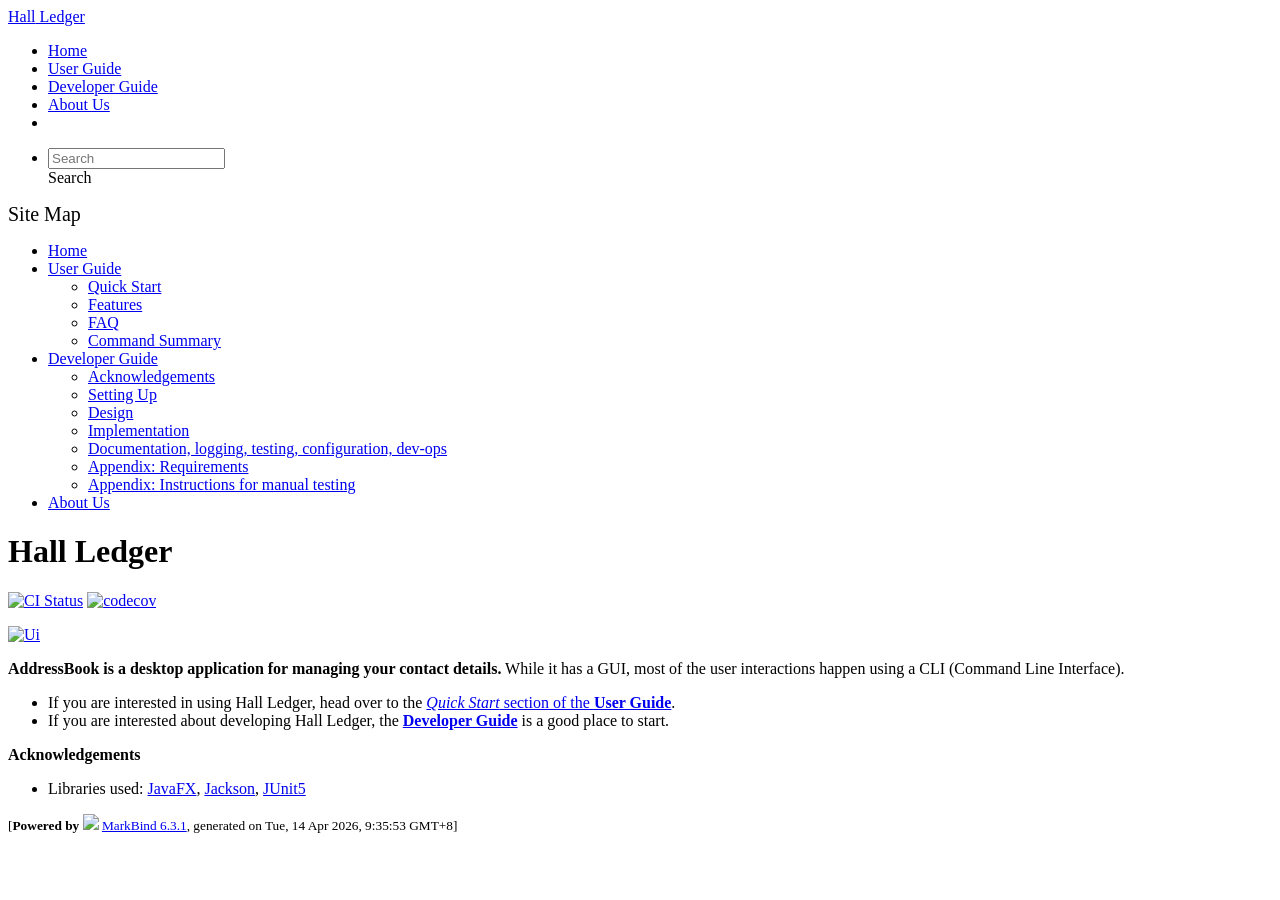
==== commit 791f138f: "deploy: 43b7d9fff47e180f3f7b3465ec45accfd9052663" ====
--- a/index.html
+++ b/index.html
@@ -12,7 +12,7 @@
   const baseUrl = '/tp'
 </script>
 <body  data-code-theme="light">
-<div id="app"><!--[--><header sticky><div data-v-26aac3dc><nav class="navbar navbar-expand-md d-print-none navbar-dark bg-dark" data-v-26aac3dc><div class="container-fluid" data-v-26aac3dc><div class="navbar-left" data-v-26aac3dc><!--[--><a href="/tp/index.html" title="Home" class="navbar-brand"><span class="yellow">Hall</span> Ledger</a><!--]--></div><div class="navbar-default" data-v-26aac3dc><ul class="navbar-nav me-auto mt-2 mt-lg-0" data-v-26aac3dc><!--[--> <li><a href="/tp/index.html" class="nav-link">Home</a></li> <li><a href="/tp/UserGuide.html" class="nav-link">User Guide</a></li> <li><a href="/tp/DeveloperGuide.html" class="nav-link">Developer Guide</a></li> <li><a href="/tp/AboutUs.html" class="nav-link">About Us</a></li> <li><a href="https://github.com/AY2526S2-CS2103T-T15-1/tp" target="_blank" class="nav-link"><span><span aria-hidden="true" class="fab fa-github"></span></span></a></li> <!--]--></ul></div><ul class="navbar-nav navbar-right" data-v-26aac3dc><!--[--><li><form class="navbar-form"><div style="position:relative;" class="dropdown" data-v-00e26d0a><!--[--><input value="" data-bs-toggle="dropdown" type="text" class="form-control" placeholder="Search" autocomplete="off" data-v-00e26d0a><div class="form-control placeholder-div-hidden" data-v-00e26d0a>Search</div><!--]--><ul class="dropdown-menu search-dropdown-menu dropdown-menu-hidden dropdown-menu-end" data-v-00e26d0a><!--[--><!--]--></ul></div></form></li><!--]--></ul></div></nav><div style="display:none;" class="lower-navbar-container" data-v-26aac3dc><!--[--><!----><!----><!--]--></div></div></header> <div id="flex-body"><nav id="site-nav" data-v-6b1b63d2><!--[--><div class="site-nav-top"><div class="fw-bold mb-2" style="font-size:1.25rem;">Site Map</div></div> <div class="nav-component slim-scroll"><div class="site-nav-root"><!--[--><ul class="site-nav-list site-nav-list-root" data-v-6b1b63d2><!--[--><li><div class="site-nav-default-list-item site-nav-list-item-0" onclick="handleSiteNavClick(this)"><a href="/tp/index.html">Home</a></div></li> <li><div class="site-nav-default-list-item site-nav-list-item-0" onclick="handleSiteNavClick(this)"><a href="/tp/UserGuide.html">User Guide</a> <div class="site-nav-dropdown-btn-container"><i class="site-nav-dropdown-btn-icon site-nav-rotate-icon" onclick="handleSiteNavClick(this.parentNode.parentNode, false); event.stopPropagation();"><span class="glyphicon glyphicon-menu-down" aria-hidden="true"></span></i></div></div><ul class="site-nav-dropdown-container site-nav-dropdown-container-open site-nav-list"><li><div class="site-nav-default-list-item site-nav-list-item-1" onclick="handleSiteNavClick(this)"><a href="/tp/UserGuide.html#quick-start">Quick Start</a></div></li> <li><div class="site-nav-default-list-item site-nav-list-item-1" onclick="handleSiteNavClick(this)"><a href="/tp/UserGuide.html#features">Features</a></div></li> <li><div class="site-nav-default-list-item site-nav-list-item-1" onclick="handleSiteNavClick(this)"><a href="/tp/UserGuide.html#faq">FAQ</a></div></li> <li><div class="site-nav-default-list-item site-nav-list-item-1" onclick="handleSiteNavClick(this)"><a href="/tp/UserGuide.html#faq">Command Summary</a></div></li></ul></li> <li><div class="site-nav-default-list-item site-nav-list-item-0" onclick="handleSiteNavClick(this)"><a href="/tp/DeveloperGuide.html">Developer Guide</a> <div class="site-nav-dropdown-btn-container"><i class="site-nav-dropdown-btn-icon site-nav-rotate-icon" onclick="handleSiteNavClick(this.parentNode.parentNode, false); event.stopPropagation();"><span class="glyphicon glyphicon-menu-down" aria-hidden="true"></span></i></div></div><ul class="site-nav-dropdown-container site-nav-dropdown-container-open site-nav-list"><li><div class="site-nav-default-list-item site-nav-list-item-1" onclick="handleSiteNavClick(this)"><a href="/tp/DeveloperGuide.html#acknowledgements">Acknowledgements</a></div></li> <li><div class="site-nav-default-list-item site-nav-list-item-1" onclick="handleSiteNavClick(this)"><a href="/tp/DeveloperGuide.html#setting-up-getting-started">Setting Up</a></div></li> <li><div class="site-nav-default-list-item site-nav-list-item-1" onclick="handleSiteNavClick(this)"><a href="/tp/DeveloperGuide.html#design">Design</a></div></li> <li><div class="site-nav-default-list-item site-nav-list-item-1" onclick="handleSiteNavClick(this)"><a href="/tp/DeveloperGuide.html#implementation">Implementation</a></div></li> <li><div class="site-nav-default-list-item site-nav-list-item-1" onclick="handleSiteNavClick(this)"><a href="/tp/DeveloperGuide.html#documentation-logging-testing-configuration-dev-ops">Documentation, logging, testing, configuration, dev-ops</a></div></li> <li><div class="site-nav-default-list-item site-nav-list-item-1" onclick="handleSiteNavClick(this)"><a href="/tp/DeveloperGuide.html#appendix-requirements">Appendix: Requirements</a></div></li> <li><div class="site-nav-default-list-item site-nav-list-item-1" onclick="handleSiteNavClick(this)"><a href="/tp/DeveloperGuide.html#appendix-instructions-for-manual-testing">Appendix: Instructions for manual testing</a></div></li></ul></li> <li><div class="site-nav-default-list-item site-nav-list-item-0" onclick="handleSiteNavClick(this)"><a href="/tp/AboutUs.html">About Us</a></div></li><!--]--><!--v-if--></ul><!--]--></div></div><!--]--><!--v-if--></nav> <div id="content-wrapper"><h1 id="hall-ledger">Hall Ledger<a class="fa fa-anchor" href="#hall-ledger" onclick="event.stopPropagation()"></a></h1> <p><a href="https://github.com/se-edu/addressbook-level3/actions"><img src="https://github.com/se-edu/addressbook-level3/workflows/Java%20CI/badge.svg" alt="CI Status" class="img-fluid"></a> <a href="https://codecov.io/gh/se-edu/addressbook-level3"><img src="https://codecov.io/gh/se-edu/addressbook-level3/branch/master/graph/badge.svg" alt="codecov" class="img-fluid"></a></p> <p><a href="/tp/images/Ui.png" target="_self"><img src="/tp/images/Ui.png" alt="Ui" class="img-fluid"></a></p> <p><strong>AddressBook is a desktop application for managing your contact details.</strong> While it has a GUI, most of the user interactions happen using a CLI (Command Line Interface).</p> <ul><li>If you are interested in using Hall Ledger, head over to the <a href="/tp/UserGuide.html#quick-start"><em>Quick Start</em> section of the <strong>User Guide</strong></a>.</li> <li>If you are interested about developing Hall Ledger, the <a href="/tp/DeveloperGuide.html"><strong>Developer Guide</strong></a> is a good place to start.</li></ul> <p><strong>Acknowledgements</strong></p> <ul><li>Libraries used: <a href="https://openjfx.io/">JavaFX</a>, <a href="https://github.com/FasterXML/jackson">Jackson</a>, <a href="https://github.com/junit-team/junit5">JUnit5</a></li></ul></div> <nav id="page-nav" data-v-6b1b63d2><!--[--><div class="nav-component slim-scroll"></div><!--]--><!--v-if--></nav> <div class="scroll-top-button fa-lg d-print-none" style="display:none;bottom:2%;right:2%;position:fixed;" aria-hidden="true"><!--[--><i class="fas fa-arrow-circle-up"></i><!--]--></div></div> <footer><div class="text-center"><small>[<span><strong>Powered by</strong></span> <img src="https://markbind.org/favicon.ico" width="30"> <a href="https://markbind.org/">MarkBind 6.3.1</a>, generated on Tue, 14 Apr 2026, 7:03:50 GMT+8]</small></div></footer><!--]--></div>
+<div id="app"><!--[--><header sticky><div data-v-26aac3dc><nav class="navbar navbar-expand-md d-print-none navbar-dark bg-dark" data-v-26aac3dc><div class="container-fluid" data-v-26aac3dc><div class="navbar-left" data-v-26aac3dc><!--[--><a href="/tp/index.html" title="Home" class="navbar-brand"><span class="yellow">Hall</span> Ledger</a><!--]--></div><div class="navbar-default" data-v-26aac3dc><ul class="navbar-nav me-auto mt-2 mt-lg-0" data-v-26aac3dc><!--[--> <li><a href="/tp/index.html" class="nav-link">Home</a></li> <li><a href="/tp/UserGuide.html" class="nav-link">User Guide</a></li> <li><a href="/tp/DeveloperGuide.html" class="nav-link">Developer Guide</a></li> <li><a href="/tp/AboutUs.html" class="nav-link">About Us</a></li> <li><a href="https://github.com/AY2526S2-CS2103T-T15-1/tp" target="_blank" class="nav-link"><span><span aria-hidden="true" class="fab fa-github"></span></span></a></li> <!--]--></ul></div><ul class="navbar-nav navbar-right" data-v-26aac3dc><!--[--><li><form class="navbar-form"><div style="position:relative;" class="dropdown" data-v-00e26d0a><!--[--><input value="" data-bs-toggle="dropdown" type="text" class="form-control" placeholder="Search" autocomplete="off" data-v-00e26d0a><div class="form-control placeholder-div-hidden" data-v-00e26d0a>Search</div><!--]--><ul class="dropdown-menu search-dropdown-menu dropdown-menu-hidden dropdown-menu-end" data-v-00e26d0a><!--[--><!--]--></ul></div></form></li><!--]--></ul></div></nav><div style="display:none;" class="lower-navbar-container" data-v-26aac3dc><!--[--><!----><!----><!--]--></div></div></header> <div id="flex-body"><nav id="site-nav" data-v-6b1b63d2><!--[--><div class="site-nav-top"><div class="fw-bold mb-2" style="font-size:1.25rem;">Site Map</div></div> <div class="nav-component slim-scroll"><div class="site-nav-root"><!--[--><ul class="site-nav-list site-nav-list-root" data-v-6b1b63d2><!--[--><li><div class="site-nav-default-list-item site-nav-list-item-0" onclick="handleSiteNavClick(this)"><a href="/tp/index.html">Home</a></div></li> <li><div class="site-nav-default-list-item site-nav-list-item-0" onclick="handleSiteNavClick(this)"><a href="/tp/UserGuide.html">User Guide</a> <div class="site-nav-dropdown-btn-container"><i class="site-nav-dropdown-btn-icon site-nav-rotate-icon" onclick="handleSiteNavClick(this.parentNode.parentNode, false); event.stopPropagation();"><span class="glyphicon glyphicon-menu-down" aria-hidden="true"></span></i></div></div><ul class="site-nav-dropdown-container site-nav-dropdown-container-open site-nav-list"><li><div class="site-nav-default-list-item site-nav-list-item-1" onclick="handleSiteNavClick(this)"><a href="/tp/UserGuide.html#quick-start">Quick Start</a></div></li> <li><div class="site-nav-default-list-item site-nav-list-item-1" onclick="handleSiteNavClick(this)"><a href="/tp/UserGuide.html#features">Features</a></div></li> <li><div class="site-nav-default-list-item site-nav-list-item-1" onclick="handleSiteNavClick(this)"><a href="/tp/UserGuide.html#faq">FAQ</a></div></li> <li><div class="site-nav-default-list-item site-nav-list-item-1" onclick="handleSiteNavClick(this)"><a href="/tp/UserGuide.html#faq">Command Summary</a></div></li></ul></li> <li><div class="site-nav-default-list-item site-nav-list-item-0" onclick="handleSiteNavClick(this)"><a href="/tp/DeveloperGuide.html">Developer Guide</a> <div class="site-nav-dropdown-btn-container"><i class="site-nav-dropdown-btn-icon site-nav-rotate-icon" onclick="handleSiteNavClick(this.parentNode.parentNode, false); event.stopPropagation();"><span class="glyphicon glyphicon-menu-down" aria-hidden="true"></span></i></div></div><ul class="site-nav-dropdown-container site-nav-dropdown-container-open site-nav-list"><li><div class="site-nav-default-list-item site-nav-list-item-1" onclick="handleSiteNavClick(this)"><a href="/tp/DeveloperGuide.html#acknowledgements">Acknowledgements</a></div></li> <li><div class="site-nav-default-list-item site-nav-list-item-1" onclick="handleSiteNavClick(this)"><a href="/tp/DeveloperGuide.html#setting-up-getting-started">Setting Up</a></div></li> <li><div class="site-nav-default-list-item site-nav-list-item-1" onclick="handleSiteNavClick(this)"><a href="/tp/DeveloperGuide.html#design">Design</a></div></li> <li><div class="site-nav-default-list-item site-nav-list-item-1" onclick="handleSiteNavClick(this)"><a href="/tp/DeveloperGuide.html#implementation">Implementation</a></div></li> <li><div class="site-nav-default-list-item site-nav-list-item-1" onclick="handleSiteNavClick(this)"><a href="/tp/DeveloperGuide.html#documentation-logging-testing-configuration-dev-ops">Documentation, logging, testing, configuration, dev-ops</a></div></li> <li><div class="site-nav-default-list-item site-nav-list-item-1" onclick="handleSiteNavClick(this)"><a href="/tp/DeveloperGuide.html#appendix-requirements">Appendix: Requirements</a></div></li> <li><div class="site-nav-default-list-item site-nav-list-item-1" onclick="handleSiteNavClick(this)"><a href="/tp/DeveloperGuide.html#appendix-instructions-for-manual-testing">Appendix: Instructions for manual testing</a></div></li></ul></li> <li><div class="site-nav-default-list-item site-nav-list-item-0" onclick="handleSiteNavClick(this)"><a href="/tp/AboutUs.html">About Us</a></div></li><!--]--><!--v-if--></ul><!--]--></div></div><!--]--><!--v-if--></nav> <div id="content-wrapper"><h1 id="hall-ledger">Hall Ledger<a class="fa fa-anchor" href="#hall-ledger" onclick="event.stopPropagation()"></a></h1> <p><a href="https://github.com/se-edu/addressbook-level3/actions"><img src="https://github.com/se-edu/addressbook-level3/workflows/Java%20CI/badge.svg" alt="CI Status" class="img-fluid"></a> <a href="https://codecov.io/gh/se-edu/addressbook-level3"><img src="https://codecov.io/gh/se-edu/addressbook-level3/branch/master/graph/badge.svg" alt="codecov" class="img-fluid"></a></p> <p><a href="/tp/images/Ui.png" target="_self"><img src="/tp/images/Ui.png" alt="Ui" class="img-fluid"></a></p> <p><strong>AddressBook is a desktop application for managing your contact details.</strong> While it has a GUI, most of the user interactions happen using a CLI (Command Line Interface).</p> <ul><li>If you are interested in using Hall Ledger, head over to the <a href="/tp/UserGuide.html#quick-start"><em>Quick Start</em> section of the <strong>User Guide</strong></a>.</li> <li>If you are interested about developing Hall Ledger, the <a href="/tp/DeveloperGuide.html"><strong>Developer Guide</strong></a> is a good place to start.</li></ul> <p><strong>Acknowledgements</strong></p> <ul><li>Libraries used: <a href="https://openjfx.io/">JavaFX</a>, <a href="https://github.com/FasterXML/jackson">Jackson</a>, <a href="https://github.com/junit-team/junit5">JUnit5</a></li></ul></div> <nav id="page-nav" data-v-6b1b63d2><!--[--><div class="nav-component slim-scroll"></div><!--]--><!--v-if--></nav> <div class="scroll-top-button fa-lg d-print-none" style="display:none;bottom:2%;right:2%;position:fixed;" aria-hidden="true"><!--[--><i class="fas fa-arrow-circle-up"></i><!--]--></div></div> <footer><div class="text-center"><small>[<span><strong>Powered by</strong></span> <img src="https://markbind.org/favicon.ico" width="30"> <a href="https://markbind.org/">MarkBind 6.3.1</a>, generated on Tue, 14 Apr 2026, 9:35:53 GMT+8]</small></div></footer><!--]--></div>
 </body><script src="/tp/markbind/js/bootstrap-utility.min.js"></script>
 <script src="/tp/markbind/js/polyfill.min.js"></script>
 <script src="/tp/markbind/js/vue.global.prod.min.js"></script>
